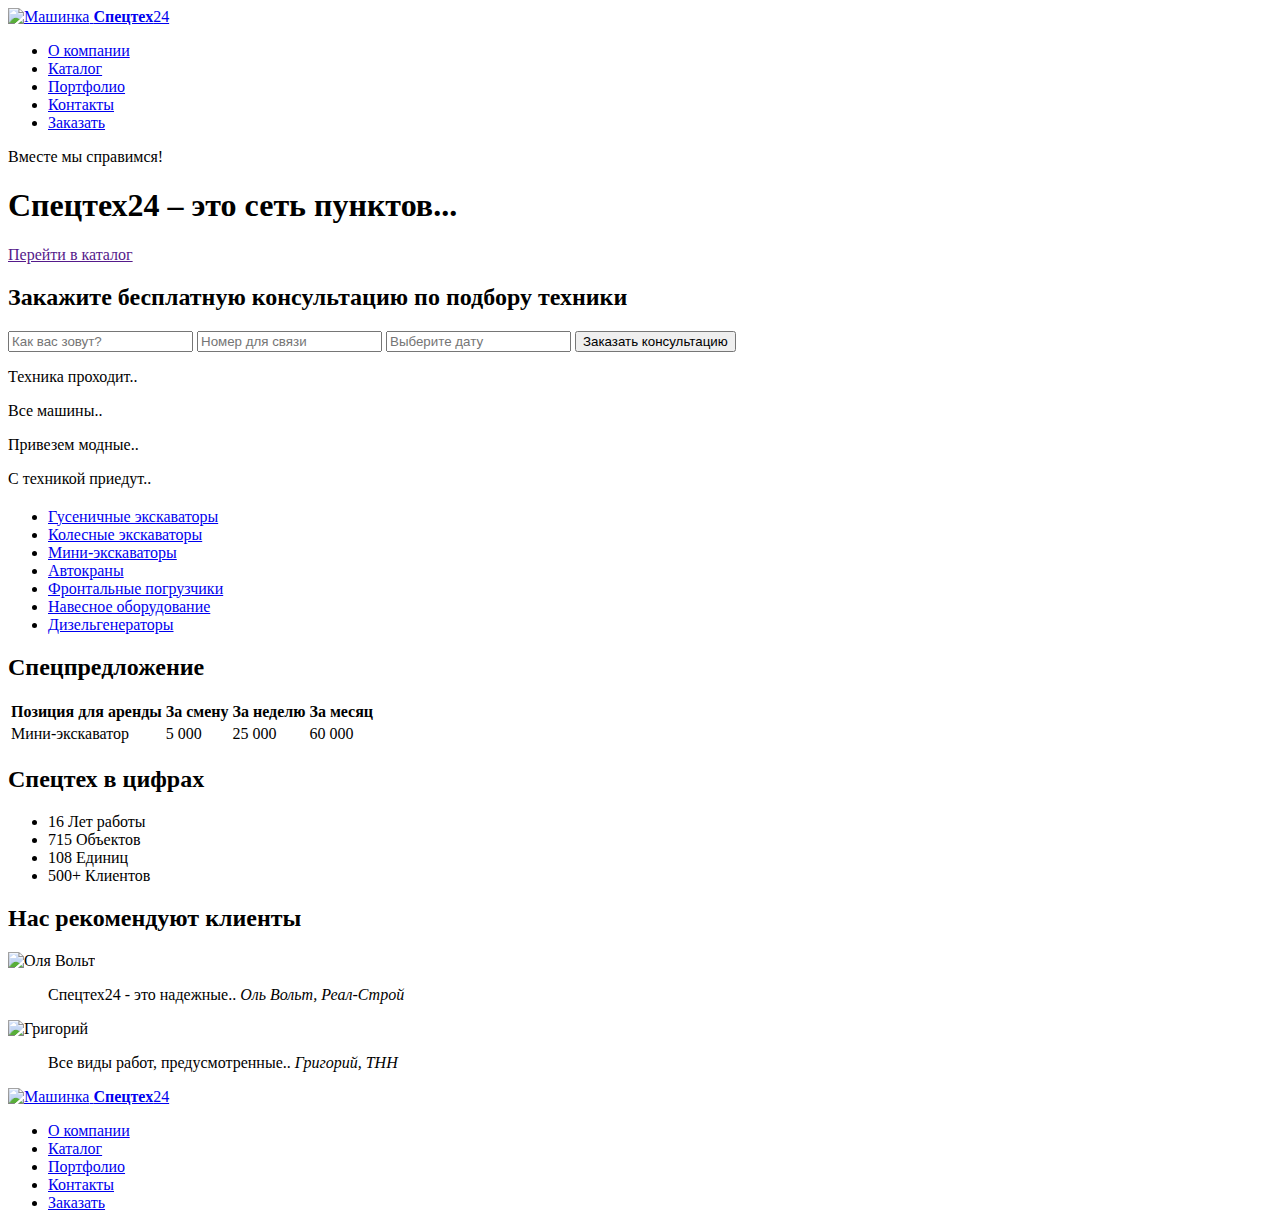
==== index.html @ 29672a0b "seven" ====
<!DOCTYPE html>
<html lang="en">
<head>
  <meta charset="UTF-8">
  <title>Document</title>
  <link rel="stylesheet" href="style.css">
</head>
<body>
  <header class="page-header"> 
   <div class="container">
  
    <a href="#" class="logo">
    <img  class="logo-img" src="img/logo.png" alt="Машинка"> 
    <span class="logo-brand">
    <b>Спецтех</b>24
    </span> </a>
  
   <nav class="main-nav">
   <ul>
    <li><a href="#">О компании</a></li>
    <li><a href="#">Каталог</a></li>
    <li><a href="#">Портфолио</a></li>
    <li><a href="#">Контакты</a></li>
    <li><a href="#" class="btn-order">Заказать</a></li>
   </ul>
   </nav>

  </div>
</header>

<main>
 <div class="promo">   
  <div class="container">
    <p class="promo-slogan">Вместе мы справимся!</p> 
    <h1 class="promo-title">Спецтех24 – это сеть пунктов...</h1>
    <a   class="promo-btn" href="">Перейти в каталог</a>
  </div>
  </div>
<section class="consult"> 
  <div class="container">
   <h2 class="consult-title">Закажите бесплатную консультацию по подбору техники</h2>
    <form action="#" class="consult-form">
           <input type="text" placeholder="Как вас зовут?">
           <input type="text" placeholder="Номер для связи">
           <input type="text" placeholder="Выберите дату">
           <button class="btn consult-btn">Заказать консультацию</button>
    </form>
  </div>
</section>

<div class=”features”>
 <div class="container">
  <div class="features-item   features-item-tool"> 
   <p>Техника проходит..</p>
 </div>

  <div class="features-item   features-item-work"> 
   <p>Все машины..</p>
  </div>
  <div class="features-item   features-item-fencing"> 
   <p>Привезем модные..</p>
  </div>
  <div class="features-item   features-item-workman"> 
   <p>С техникой приедут..</p>
  </div>
</div>
                                                  
<div class=”technic”>   
  <div class="container">
     <nav class="technik-menu">
       <h2 class="subtitle"></h2>
         <ul>
           <li><a href="#">Гусеничные экскаваторы</a></li>
           <li><a href="#">Колесные экскаваторы</a></li>  
           <li><a href="#">Мини-экскаваторы</a></li>
           <li><a href="#">Автокраны</a></li>   
           <li><a href="#">Фронтальные погрузчики</a></li>
           <li><a href="#">Навесное оборудование</a></li>
           <li><a href="#">Дизельгенераторы</a></li>               
        </ul>
      </nav>
     <section class="deals">
      <h2 class="subtitle">Спецпредложение</h2>
      <table class="deals-table">
       <tr>
       <th>Позиция для аренды</th>
       <th>За смену</th>
       <th>За неделю</th>
       <th>За месяц</th>
       </tr>
       <tr>
       <td>Мини-экскаватор</td>
       <td>5 000</td>
       <td>25 000</td>
       <td>60 000</td>
       </tr>
                           
      </table>
     </section>
   </div>
  </div>
                                                                       
<div        class="about">  
  <div class="container">
    <section class="about-number">
      <h2 class="subtitle">Спецтех <span>в цифрах</span></h2>
       <ul>
        <li>
         <span class="about-digit">16</span> Лет работы
        </li>
        <li>
         <span class="about-digit">715</span> Объектов
        </li>
        <li>
         <span class="about-digit">108</span> Единиц
        </li>
        <li>
         <span class="about-digit">500+</span> Клиентов
        </li>
      </ul>

    </section>

    <section class="about-rewievs">
     <h2 class="subtitle">Нас рекомендуют клиенты</h2>
      <div class="about-reviews-item">
       <img src="img/client1.jpg" alt="Оля Вольт">
         <blockquote>
         Спецтех24 - это надежные..
         <cite>Оль Вольт, Реал-Строй</cite>
         </blockquote>
      </div>

      <div class="about-reviews-item">
        <img src="img/client2.jpg" alt="Григорий">
         <blockquote>
         Все виды работ, предусмотренные..
         <cite>Григорий, ТНН</cite>
         </blockquote>
      </div>
    </section>                            
  </div>
</div>
                        
<div        class="map">     </div>
</main>

<footer class="page-footer"> 
 <div class="container">
  <a href="#" class="logo"> 
  <img  class="logo-img" src="img/logo.png" alt="Машинка">
  <b>Спецтех</b>24
  </a>
  <nav class="main-nav">
  
   <ul>
                      
    <li><a href="#">О компании</a></li>
    <li><a href="#">Каталог</a></li>
    <li><a href="#">Портфолио</a></li>
    <li><a href="#">Контакты</a></li>
    <li><a href="#" class="btn-order">Заказать</a></li>
   </ul>
  </nav>
 </div>
 
</footer>
</body>
</html>
---- style.css ----
.logo{

}
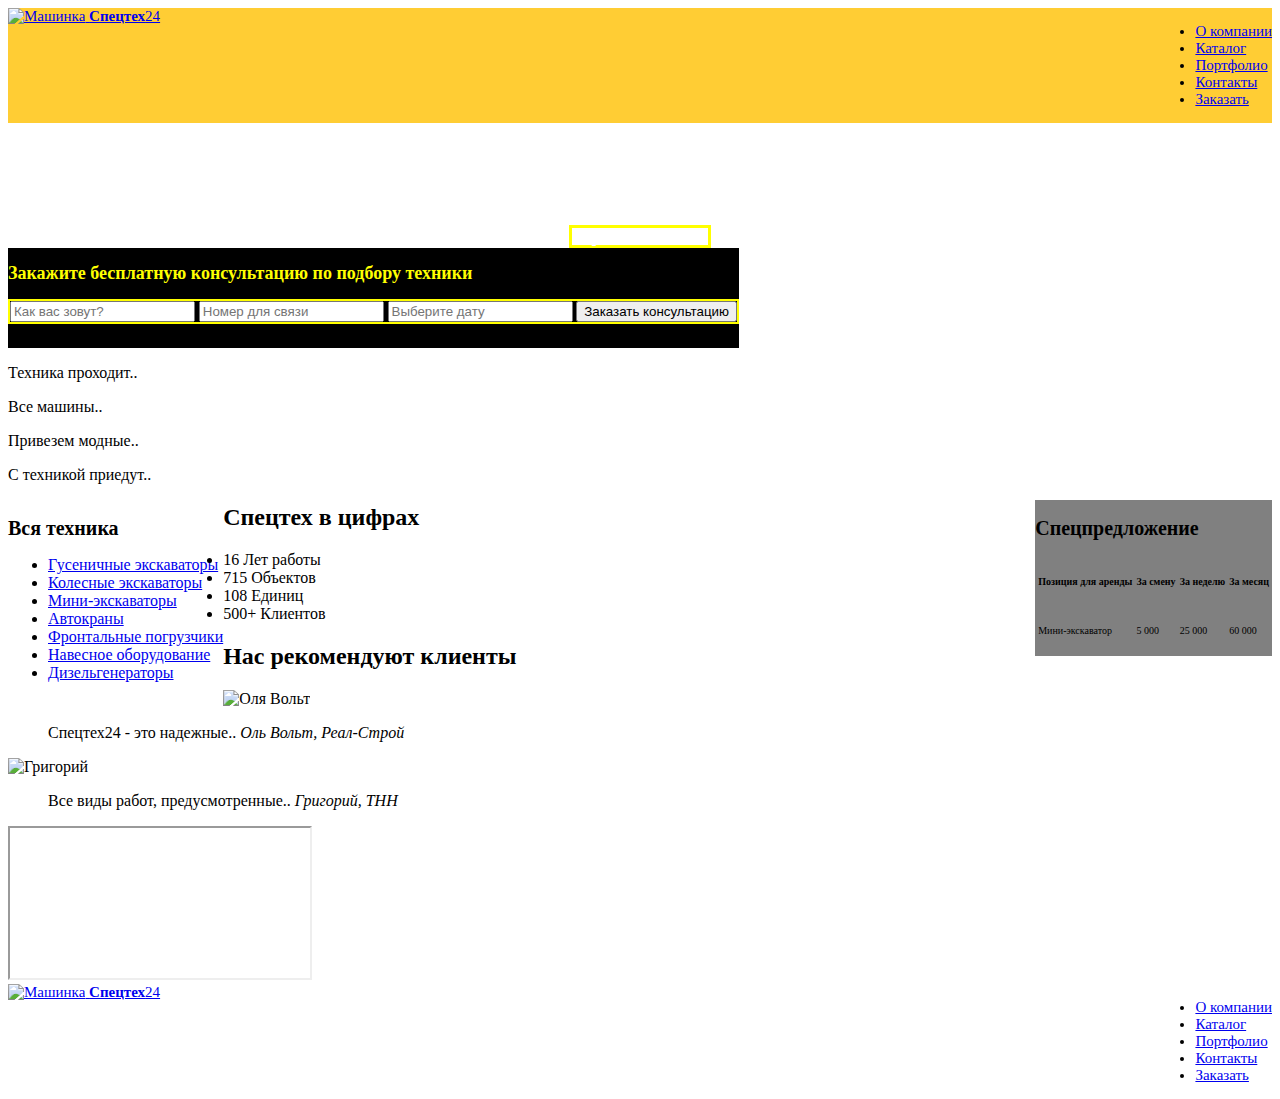
==== commit 8fec1091: "что с ним" ====
--- a/index.html
+++ b/index.html
@@ -3,47 +3,50 @@
 <head>
   <meta charset="UTF-8">
   <title>Document</title>
-  <link rel="stylesheet" href="style.css">
+  <link rel="stylesheet" href="css/style.css">
 </head>
 <body>
   <header class="page-header"> 
    <div class="container">
   
-    <a href="#" class="logo">
+    <a href="#" class="logo left">
     <img  class="logo-img" src="img/logo.png" alt="Машинка"> 
-    <span class="logo-brand">
+    <span class="logo-brand left">
     <b>Спецтех</b>24
     </span> </a>
   
    <nav class="main-nav">
-   <ul>
+    <ul class="menu right inline">
     <li><a href="#">О компании</a></li>
     <li><a href="#">Каталог</a></li>
     <li><a href="#">Портфолио</a></li>
     <li><a href="#">Контакты</a></li>
     <li><a href="#" class="btn-order">Заказать</a></li>
-   </ul>
+    </ul>
    </nav>
 
-  </div>
+   </div>
 </header>
 
 <main>
- <div class="promo">   
+ <section class="promo text-center"> 
   <div class="container">
     <p class="promo-slogan">Вместе мы справимся!</p> 
     <h1 class="promo-title">Спецтех24 – это сеть пунктов...</h1>
     <a   class="promo-btn" href="">Перейти в каталог</a>
   </div>
-  </div>
+</section>
+
 <section class="consult"> 
   <div class="container">
    <h2 class="consult-title">Закажите бесплатную консультацию по подбору техники</h2>
     <form action="#" class="consult-form">
+     <div class="container">
            <input type="text" placeholder="Как вас зовут?">
            <input type="text" placeholder="Номер для связи">
            <input type="text" placeholder="Выберите дату">
            <button class="btn consult-btn">Заказать консультацию</button>
+     </div>     
     </form>
   </div>
 </section>
@@ -52,7 +55,7 @@
  <div class="container">
   <div class="features-item   features-item-tool"> 
    <p>Техника проходит..</p>
- </div>
+  </div>
 
   <div class="features-item   features-item-work"> 
    <p>Все машины..</p>
@@ -63,12 +66,13 @@
   <div class="features-item   features-item-workman"> 
    <p>С техникой приедут..</p>
   </div>
+  </div>
 </div>
                                                   
 <div class=”technic”>   
   <div class="container">
-     <nav class="technik-menu">
-       <h2 class="subtitle"></h2>
+     <nav class="technik-menu left">
+       <h2 class="subtitle">Вся техника</h2>
          <ul>
            <li><a href="#">Гусеничные экскаваторы</a></li>
            <li><a href="#">Колесные экскаваторы</a></li>  
@@ -79,7 +83,7 @@
            <li><a href="#">Дизельгенераторы</a></li>               
         </ul>
       </nav>
-     <section class="deals">
+     <section class="deals right">
       <h2 class="subtitle">Спецпредложение</h2>
       <table class="deals-table">
        <tr>
@@ -102,8 +106,8 @@
                                                                        
 <div        class="about">  
   <div class="container">
-    <section class="about-number">
-      <h2 class="subtitle">Спецтех <span>в цифрах</span></h2>
+    <section class="about-number left">
+      <h2 class="subtitle-about">Спецтех <span>в цифрах</span></h2>
        <ul>
         <li>
          <span class="about-digit">16</span> Лет работы
@@ -121,8 +125,8 @@
 
     </section>
 
-    <section class="about-rewievs">
-     <h2 class="subtitle">Нас рекомендуют клиенты</h2>
+    <section class="about-rewievs right">
+     <h2 class="subtitle-about">Нас рекомендуют клиенты</h2>
       <div class="about-reviews-item">
        <img src="img/client1.jpg" alt="Оля Вольт">
          <blockquote>
@@ -140,18 +144,22 @@
       </div>
     </section>                            
   </div>
+</div>                      
+<div        class="map">    
+
+<iframe src="https://www.google.com/maps/embed?pb=!1m14!1m..">
+  
+</iframe>
 </div>
-                        
-<div        class="map">     </div>
 </main>
 
 <footer class="page-footer"> 
  <div class="container">
-  <a href="#" class="logo"> 
+  <a href="#" class="logo left"> 
   <img  class="logo-img" src="img/logo.png" alt="Машинка">
   <b>Спецтех</b>24
   </a>
-  <nav class="main-nav">
+  <nav class="main-nav right inline">
   
    <ul>
                       
@@ -159,7 +167,7 @@
     <li><a href="#">Каталог</a></li>
     <li><a href="#">Портфолио</a></li>
     <li><a href="#">Контакты</a></li>
-    <li><a href="#" class="btn-order">Заказать</a></li>
+    <li><a href="#">Заказать</a></li>
    </ul>
   </nav>
  </div>
--- a/css/style.css
+++ b/css/style.css
@@ -0,0 +1,138 @@
+.page-header{
+	width: 100%;
+	min-height: 100px;
+	background-color: #FFCD34;
+    overflow: hidden;
+}
+.logo{
+    float: left;
+    font-size: 15px;
+}
+.main-nav{
+    float: right;
+    display: inline-block;
+	text-decoration: none;
+	font-size: 15px;
+}
+.btn-order{
+	display: inline-block;
+	font-size: 15px;
+}
+main{
+	width: 100%;
+}
+.promo{
+	text-align: center;
+	background-image: url(https://placehold.it/350x150);
+	min-height: 100px;
+	vertical-align: middle;
+	color: white;
+}
+.promo-slogan{
+	font-size: 25px;
+	font-weight: bold;
+}
+.promo-title{
+	font-size: 15px;
+
+}
+.promo-btn{
+    border: 3px solid yellow;
+    color: white;
+    font-weight: bold;
+    
+}
+.consult{
+    display: inline-block;
+    background-color: black;
+    min-height: 100px;
+}
+.consult-title{
+	color: yellow;
+	font-size: 18px;
+}
+.consult-form{
+	border: 2px solid yellow;
+	font-size: 15px;
+	color: white;
+}
+.btn consult-btn{
+	background-color: yellow;
+	color: black;
+}
+.features{
+	display: inline-block;
+	background-color: white;
+    min-height: 100px;
+    color: black;
+    font-size: 10px;
+}
+.technic{
+	background-color: grey;
+	min-height: 100px;
+}
+.technik-menu{
+	float: left;
+    
+}
+.subtitle{
+	font-size: 20px;
+	color: black;
+}
+.deals{
+	float: right;
+	background-color: grey;
+.deals-table{
+	min-height: 100px;
+    color: black;
+    font-size: 10px;
+}
+
+.about{
+	overflow: hidden;
+	background-color: black;
+	min-height: 100px;
+}
+.subtitle-about{
+	font-size: 20px;
+	font-weight: bold;
+    text-align: center;
+    
+}
+.about-number{
+	float: left;
+	display: block;
+	
+}
+.about-digit{
+
+}
+.about-rewievs{
+	float: right;
+	text-align: center;
+	color: white;
+	font-size: 10px;
+	font-style: italic;
+}
+.page-footer{
+	overflow: hidden;
+	background-color: black;
+	min-height: 100px;
+}
+.logo{
+	float: left;
+	font-size: 18px;
+	color: yellow;
+	font-weight: bold;
+	
+}
+.logo-img{
+color: white;
+
+}
+.main-nav{
+	float: right;
+	display: inline-block;
+	vertical-align: middle;
+	
+}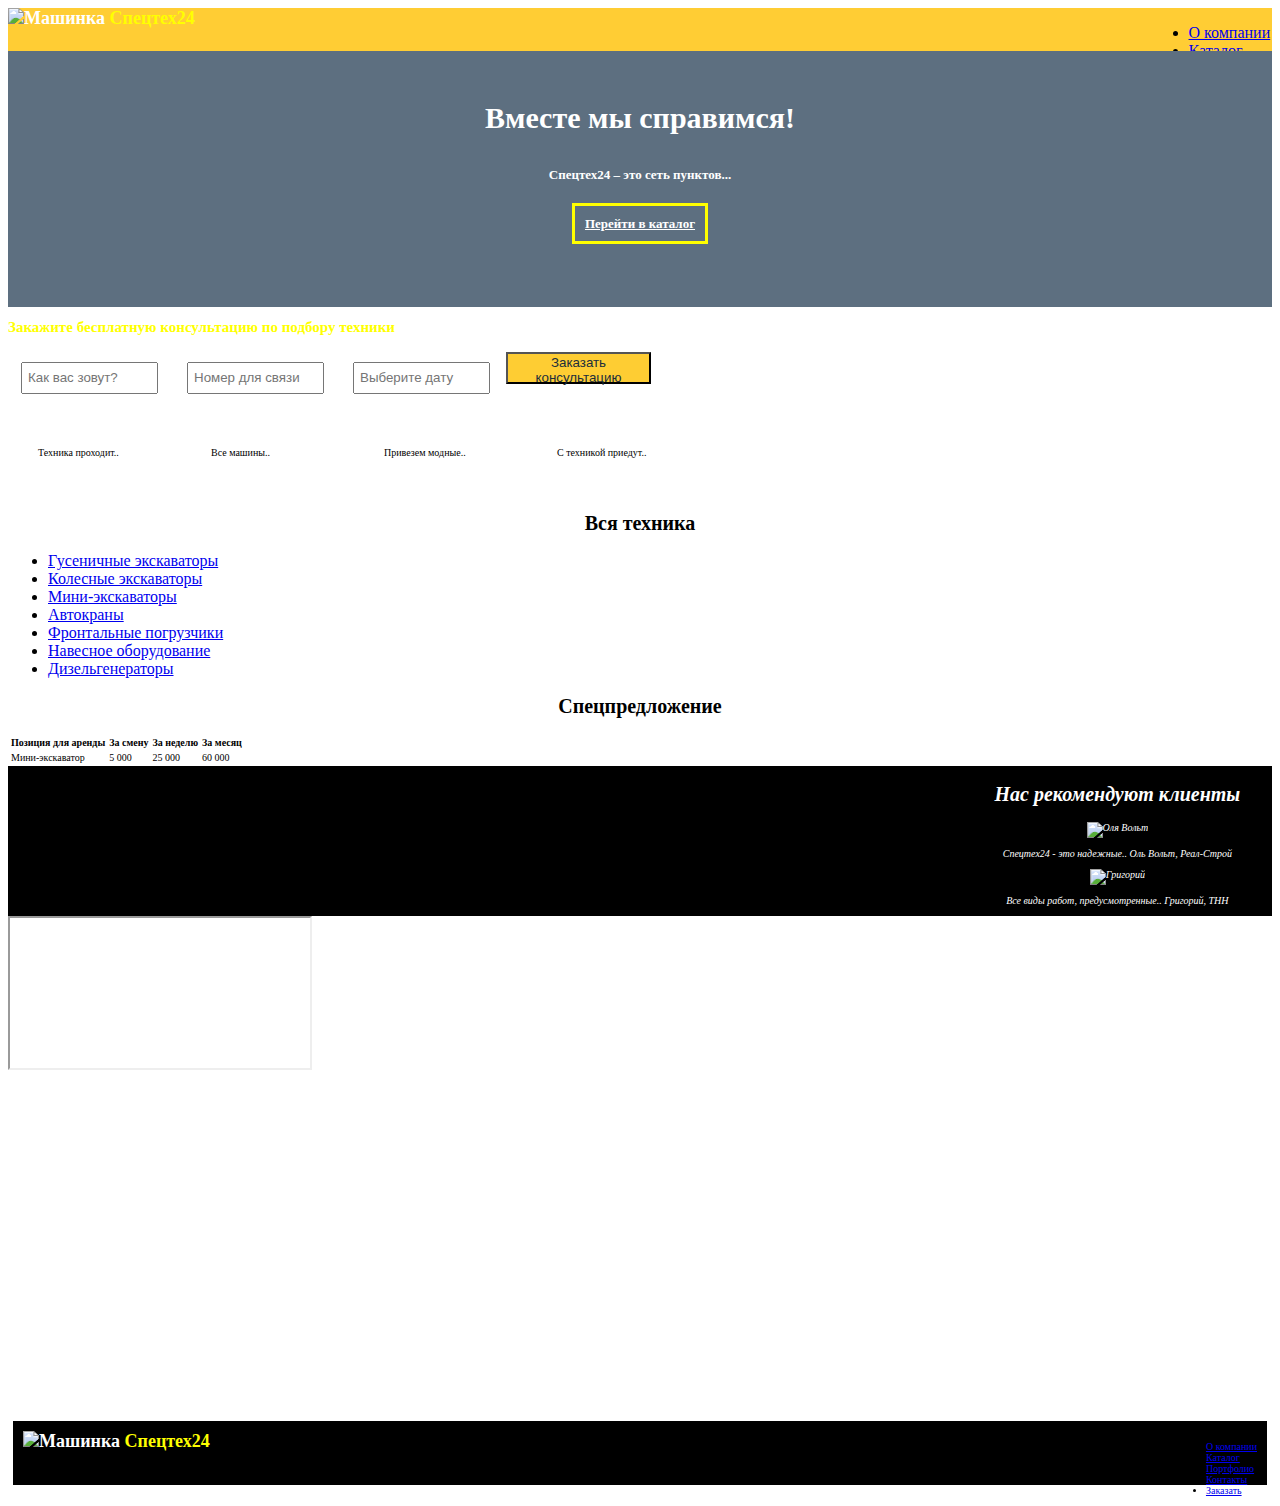
==== commit 37c5df79: "mistakes" ====
--- a/index.html
+++ b/index.html
@@ -3,20 +3,21 @@
 <head>
   <meta charset="UTF-8">
   <title>Document</title>
+  <link rel="stylesheet" href="https://cdnjs.cloudflare.com/ajax/libs/normalize/3.0.3/normalize.css">
   <link rel="stylesheet" href="css/style.css">
 </head>
 <body>
   <header class="page-header"> 
    <div class="container">
   
-    <a href="#" class="logo left">
+    <a href="#" class="logo">
     <img  class="logo-img" src="img/logo.png" alt="Машинка"> 
-    <span class="logo-brand left">
+    <span class="logo-brand">
     <b>Спецтех</b>24
     </span> </a>
   
    <nav class="main-nav">
-    <ul class="menu right inline">
+    <ul>
     <li><a href="#">О компании</a></li>
     <li><a href="#">Каталог</a></li>
     <li><a href="#">Портфолио</a></li>
@@ -29,7 +30,7 @@
 </header>
 
 <main>
- <section class="promo text-center"> 
+ <section class="promo"> 
   <div class="container">
     <p class="promo-slogan">Вместе мы справимся!</p> 
     <h1 class="promo-title">Спецтех24 – это сеть пунктов...</h1>
@@ -71,7 +72,7 @@
                                                   
 <div class=”technic”>   
   <div class="container">
-     <nav class="technik-menu left">
+     <nav class="technik-menu">
        <h2 class="subtitle">Вся техника</h2>
          <ul>
            <li><a href="#">Гусеничные экскаваторы</a></li>
@@ -83,7 +84,7 @@
            <li><a href="#">Дизельгенераторы</a></li>               
         </ul>
       </nav>
-     <section class="deals right">
+     <section class="deals">
       <h2 class="subtitle">Спецпредложение</h2>
       <table class="deals-table">
        <tr>
@@ -106,7 +107,7 @@
                                                                        
 <div        class="about">  
   <div class="container">
-    <section class="about-number left">
+    <section class="about-number">
       <h2 class="subtitle-about">Спецтех <span>в цифрах</span></h2>
        <ul>
         <li>
@@ -125,7 +126,7 @@
 
     </section>
 
-    <section class="about-rewievs right">
+    <section class="about-rewievs">
      <h2 class="subtitle-about">Нас рекомендуют клиенты</h2>
       <div class="about-reviews-item">
        <img src="img/client1.jpg" alt="Оля Вольт">
@@ -155,11 +156,11 @@
 
 <footer class="page-footer"> 
  <div class="container">
-  <a href="#" class="logo left"> 
+  <a href="#" class="logo"> 
   <img  class="logo-img" src="img/logo.png" alt="Машинка">
   <b>Спецтех</b>24
   </a>
-  <nav class="main-nav right inline">
+  <nav class="main-nav">
   
    <ul>
                       
--- a/css/style.css
+++ b/css/style.css
@@ -1,97 +1,150 @@
+<link rel="stylesheet" href="https://cdnjs.cloudflare.com/ajax/libs/normalize/3.0.3/normalize.css">
+
+.body{
+	color: #f44 !important;
+
+}
+
 .page-header{
-	width: 100%;
-	min-height: 100px;
+	overflow: hidden;
 	background-color: #FFCD34;
-    overflow: hidden;
+    height: 43px;
+    
 }
 .logo{
+    font-size: 15px;
+    text-decoration: none;
     float: left;
-    font-size: 15px;
-}
+}
+
 .main-nav{
-    float: right;
-    display: inline-block;
-	text-decoration: none;
-	font-size: 15px;
+	float: left;
+	
+}
+a{
+	
 }
 .btn-order{
-	display: inline-block;
+	width: 101px;
+    height: 28px;
+    background-color: #fee083;
+    padding: 15px;
 	font-size: 15px;
 }
 main{
 	width: 100%;
 }
 .promo{
-	text-align: center;
-	background-image: url(https://placehold.it/350x150);
-	min-height: 100px;
+	height: 256px;
+	background-image: url();
 	vertical-align: middle;
 	color: white;
+	text-align: center;
+	background-color: rgba(53, 75, 96, 0.8);
 }
 .promo-slogan{
-	font-size: 25px;
+	margin: 0 auto;
+	font-size: 30px;
 	font-weight: bold;
+	padding-top: 50px;
+	font-style: normal;
 }
 .promo-title{
-	font-size: 15px;
+
+     padding: 23px 10px;
+	font-size: 13px;
 
 }
 .promo-btn{
     border: 3px solid yellow;
     color: white;
     font-weight: bold;
-    
+    font-size: 13px;
+    padding: 10px;
+}
+
+	
 }
 .consult{
+	
     display: inline-block;
-    background-color: black;
-    min-height: 100px;
+    background-color: #202e3b;
+    height: 200px;
+
 }
 .consult-title{
 	color: yellow;
-	font-size: 18px;
+	font-size: 15px;
 }
 .consult-form{
-	border: 2px solid yellow;
-	font-size: 15px;
-	color: white;
-}
-.btn consult-btn{
-	background-color: yellow;
-	color: black;
-}
+	
+	font-size: 12px;
+	
+
+}
+input{
+	height: 18px;
+	width: 123px;
+	margin: 13px;
+	padding: 5px;
+}
+.consult-btn{
+	
+	
+	color: #202e3b;
+	background-color: #fecd33;
+	height: 32px;
+	width: 145px;
+	
+}
+	
 .features{
+	
+	background-color: white;
+    height: 77px;
+    color: black;
+    
+}
+.features-item{
 	display: inline-block;
-	background-color: white;
-    min-height: 100px;
-    color: black;
-    font-size: 10px;
+	height: 29px;
+	width: 109px;
+	font-size: 10px;
+	padding: 30px;
 }
 .technic{
-	background-color: grey;
-	min-height: 100px;
+	
+	margin: 23px;
+	height: 225px;
+	background-color: #f3f3f3;
 }
 .technik-menu{
-	float: left;
+	display: block;
+	
     
 }
 .subtitle{
 	font-size: 20px;
 	color: black;
+	text-align: center;
+
 }
 .deals{
-	float: right;
-	background-color: grey;
+	
+	
+	background-color: ;
+}
 .deals-table{
-	min-height: 100px;
     color: black;
     font-size: 10px;
+
 }
 
 .about{
 	overflow: hidden;
+	
 	background-color: black;
-	min-height: 100px;
+
 }
 .subtitle-about{
 	font-size: 20px;
@@ -101,6 +154,7 @@
 }
 .about-number{
 	float: left;
+	
 	display: block;
 	
 }
@@ -109,18 +163,29 @@
 }
 .about-rewievs{
 	float: right;
+	
 	text-align: center;
 	color: white;
 	font-size: 10px;
 	font-style: italic;
 }
+.map{
+	height: 500px;
+	width: 100%;
+	frameborder: 0px;
+	border: 0px;
+}
 .page-footer{
-	overflow: hidden;
+	height: 44px;
 	background-color: black;
-	min-height: 100px;
+    font-size: 10px;
+    padding: 10px;
+    margin: 5px;
+    
 }
 .logo{
-	float: left;
+    float: left;
+
 	font-size: 18px;
 	color: yellow;
 	font-weight: bold;
@@ -132,7 +197,5 @@
 }
 .main-nav{
 	float: right;
-	display: inline-block;
-	vertical-align: middle;
 	
 }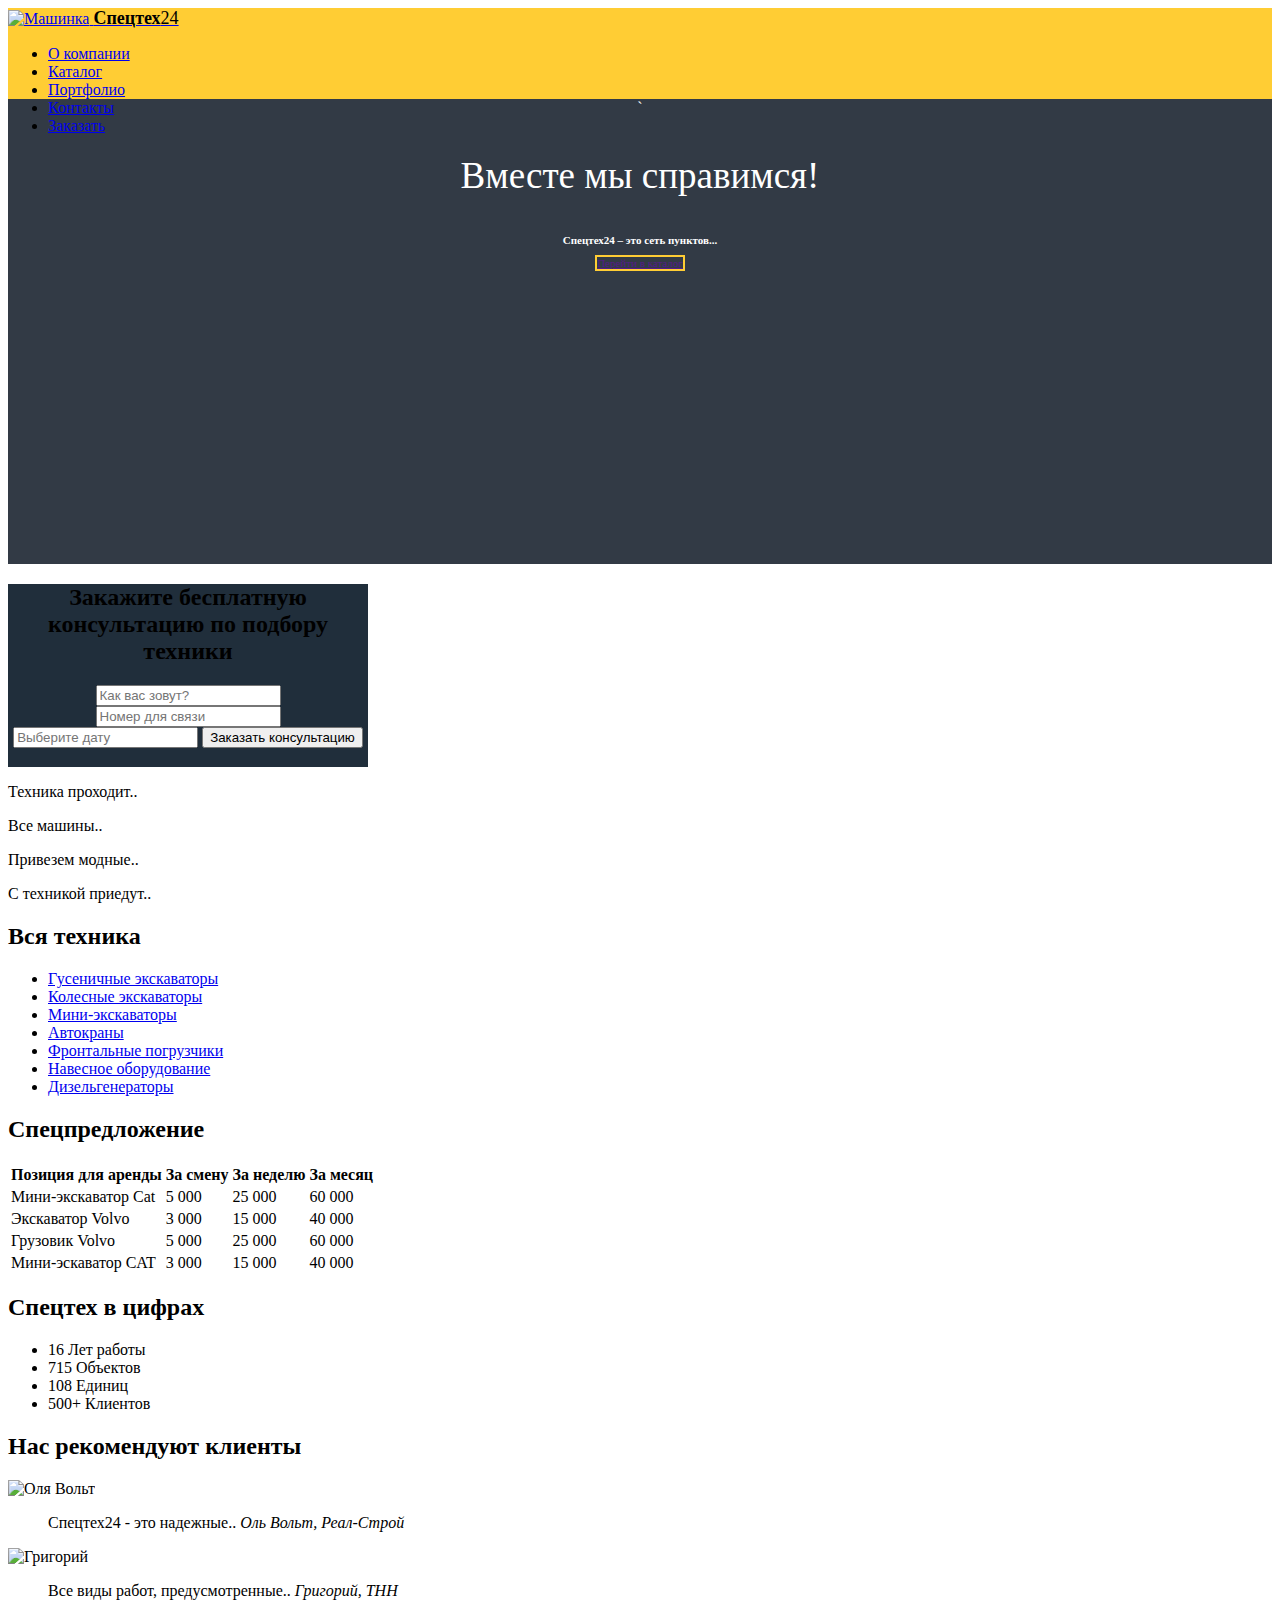
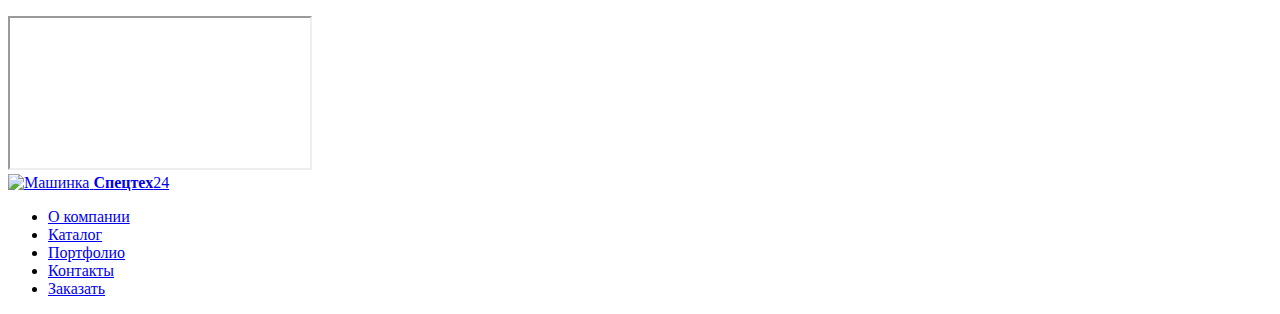
==== commit ff95af55: "вот" ====
--- a/index.html
+++ b/index.html
@@ -7,8 +7,8 @@
   <link rel="stylesheet" href="css/style.css">
 </head>
 <body>
-  <header class="page-header"> 
-   <div class="container">
+<header class="page-header"> 
+  <div class="container">
   
     <a href="#" class="logo">
     <img  class="logo-img" src="img/logo.png" alt="Машинка"> 
@@ -18,27 +18,27 @@
   
    <nav class="main-nav">
     <ul>
-    <li><a href="#">О компании</a></li>
-    <li><a href="#">Каталог</a></li>
-    <li><a href="#">Портфолио</a></li>
-    <li><a href="#">Контакты</a></li>
-    <li><a href="#" class="btn-order">Заказать</a></li>
+     <li><a href="#">О компании</a></li>
+     <li><a href="#">Каталог</a></li>
+     <li><a href="#">Портфолио</a></li>
+     <li><a href="#">Контакты</a></li>
+     <li><a href="#" class="btn-order">Заказать</a></li>
     </ul>
    </nav>
 
-   </div>
+  </div>
 </header>
 
 <main>
- <section class="promo"> 
+ <section class="promo"> `
   <div class="container">
     <p class="promo-slogan">Вместе мы справимся!</p> 
     <h1 class="promo-title">Спецтех24 – это сеть пунктов...</h1>
     <a   class="promo-btn" href="">Перейти в каталог</a>
   </div>
-</section>
+ </section>
 
-<section class="consult"> 
+ <section class="consult"> 
   <div class="container">
    <h2 class="consult-title">Закажите бесплатную консультацию по подбору техники</h2>
     <form action="#" class="consult-form">
@@ -50,7 +50,7 @@
      </div>     
     </form>
   </div>
-</section>
+ </section>
 
 <div class=”features”>
  <div class="container">
@@ -67,7 +67,7 @@
   <div class="features-item   features-item-workman"> 
    <p>С техникой приедут..</p>
   </div>
-  </div>
+ </div>
 </div>
                                                   
 <div class=”technic”>   
@@ -86,26 +86,44 @@
       </nav>
      <section class="deals">
       <h2 class="subtitle">Спецпредложение</h2>
-      <table class="deals-table">
-       <tr>
+    <table class="deals-table">
+      <tr>
        <th>Позиция для аренды</th>
        <th>За смену</th>
        <th>За неделю</th>
        <th>За месяц</th>
        </tr>
        <tr>
-       <td>Мини-экскаватор</td>
+       <td>Мини-экскаватор Cat</td>
        <td>5 000</td>
        <td>25 000</td>
        <td>60 000</td>
        </tr>
-                           
+       <tr>
+       <td>Экскаватор Volvo</td>
+       <td>3 000</td>
+       <td>15 000</td>
+       <td>40 000</td>
+       </tr>
+       <tr>
+       <td>Грузовик Volvo</td>
+       <td>5 000</td>
+       <td>25 000</td>
+       <td>60 000</td>
+       </tr>
+       <tr>
+       <td>Мини-эскаватор CAT</td>
+       <td>3 000</td>
+       <td>15 000</td>
+       <td>40 000</td>
+       </tr> 
+                              
       </table>
      </section>
    </div>
   </div>
                                                                        
-<div        class="about">  
+<div     class="about">  
   <div class="container">
     <section class="about-number">
       <h2 class="subtitle-about">Спецтех <span>в цифрах</span></h2>
--- a/css/style.css
+++ b/css/style.css
@@ -1,201 +1,193 @@
-<link rel="stylesheet" href="https://cdnjs.cloudflare.com/ajax/libs/normalize/3.0.3/normalize.css">
 
-.body{
-	color: #f44 !important;
+.page-header{ 
+height: 91px;
+background-color: #ffcd34;
+color: #000;
+text-decoration: none;
+} 
+
+.logo-img { 
+height: 39px;
+width: 50px;
+
+} 
+
+.logo-brand{
+font-size: 18px;
+color: #000;
+text-decoration: none;
+}
+
+li.main-nav{
+display: inline-block;
+text-decoration: none;
+font-size: 13px;
 
 }
 
-.page-header{
-	overflow: hidden;
-	background-color: #FFCD34;
-    height: 43px;
-    
-}
-.logo{
-    font-size: 15px;
-    text-decoration: none;
-    float: left;
-}
+.promo { 
+height: 465px;
+color: #fff;
+background-color: #323a45;
+text-align: center;
+} 
 
-.main-nav{
-	float: left;
-	
-}
-a{
-	
-}
-.btn-order{
-	width: 101px;
-    height: 28px;
-    background-color: #fee083;
-    padding: 15px;
-	font-size: 15px;
-}
-main{
-	width: 100%;
-}
-.promo{
-	height: 256px;
-	background-image: url();
-	vertical-align: middle;
-	color: white;
-	text-align: center;
-	background-color: rgba(53, 75, 96, 0.8);
-}
+
 .promo-slogan{
-	margin: 0 auto;
-	font-size: 30px;
-	font-weight: bold;
-	padding-top: 50px;
-	font-style: normal;
-}
-.promo-title{
+font-size: 37px;
 
-     padding: 23px 10px;
-	font-size: 13px;
-
-}
-.promo-btn{
-    border: 3px solid yellow;
-    color: white;
-    font-weight: bold;
-    font-size: 13px;
-    padding: 10px;
-}
-
-	
-}
-.consult{
-	
-    display: inline-block;
-    background-color: #202e3b;
-    height: 200px;
-
-}
-.consult-title{
-	color: yellow;
-	font-size: 15px;
-}
-.consult-form{
-	
-	font-size: 12px;
-	
-
-}
-input{
-	height: 18px;
-	width: 123px;
-	margin: 13px;
-	padding: 5px;
-}
-.consult-btn{
-	
-	
-	color: #202e3b;
-	background-color: #fecd33;
-	height: 32px;
-	width: 145px;
-	
-}
-	
-.features{
-	
-	background-color: white;
-    height: 77px;
-    color: black;
-    
-}
-.features-item{
-	display: inline-block;
-	height: 29px;
-	width: 109px;
-	font-size: 10px;
-	padding: 30px;
-}
-.technic{
-	
-	margin: 23px;
-	height: 225px;
-	background-color: #f3f3f3;
-}
-.technik-menu{
-	display: block;
-	
-    
-}
-.subtitle{
-	font-size: 20px;
-	color: black;
-	text-align: center;
-
-}
-.deals{
-	
-	
-	background-color: ;
-}
-.deals-table{
-    color: black;
-    font-size: 10px;
 
 }
 
-.about{
-	overflow: hidden;
-	
-	background-color: black;
+.promo-title{
+font-size: 11px;
 
 }
-.subtitle-about{
-	font-size: 20px;
-	font-weight: bold;
-    text-align: center;
-    
+
+.promo-btn{
+height: 40px;
+width: 219px;
+font-size: 11px;
+border: 2px solid #ffcd34;
 }
-.about-number{
-	float: left;
-	
-	display: block;
-	
-}
-.about-digit{
+
+.consult { 
+background-color: #202e3b;
+height: 183px;
+width: 360px;
+text-align: center;
+
+} 
+
+
 
 }
-.about-rewievs{
-	float: right;
-	
-	text-align: center;
-	color: white;
-	font-size: 10px;
-	font-style: italic;
+
+input{
+color: #fff;
 }
-.map{
-	height: 500px;
-	width: 100%;
-	frameborder: 0px;
-	border: 0px;
-}
-.page-footer{
-	height: 44px;
-	background-color: black;
-    font-size: 10px;
-    padding: 10px;
-    margin: 5px;
-    
-}
-.logo{
-    float: left;
 
-	font-size: 18px;
-	color: yellow;
-	font-weight: bold;
-	
-}
-.logo-img{
-color: white;
+.features { 
 
-}
-.main-nav{
-	float: right;
-	
-}+
+} 
+
+.features-item { 
+
+
+} 
+
+. { 
+
+
+} 
+
+. { 
+
+
+} 
+
+.features-item-tool { 
+
+
+} 
+
+.features-item { 
+
+
+} 
+
+. { 
+
+
+} 
+
+. { 
+
+
+} 
+
+.features-item-work { 
+
+
+} 
+
+.features-item { 
+
+
+} 
+
+. { 
+
+
+} 
+
+. { 
+
+
+} 
+
+.features-item-fencing { 
+
+
+} 
+
+.features-item { 
+
+
+} 
+
+. { 
+
+
+} 
+
+. { 
+
+
+} 
+
+.features-item-workman { 
+
+
+} 
+
+.deals { 
+
+
+} 
+
+.deals-menu { 
+
+
+} 
+
+.deals-table { 
+
+
+} 
+
+.about { 
+
+
+} 
+
+.about-facts { 
+
+
+} 
+
+.about-reviews { 
+
+
+} 
+
+.about-reviews-item { 
+
+
+} 
+
+.map { 
+
+
+} 
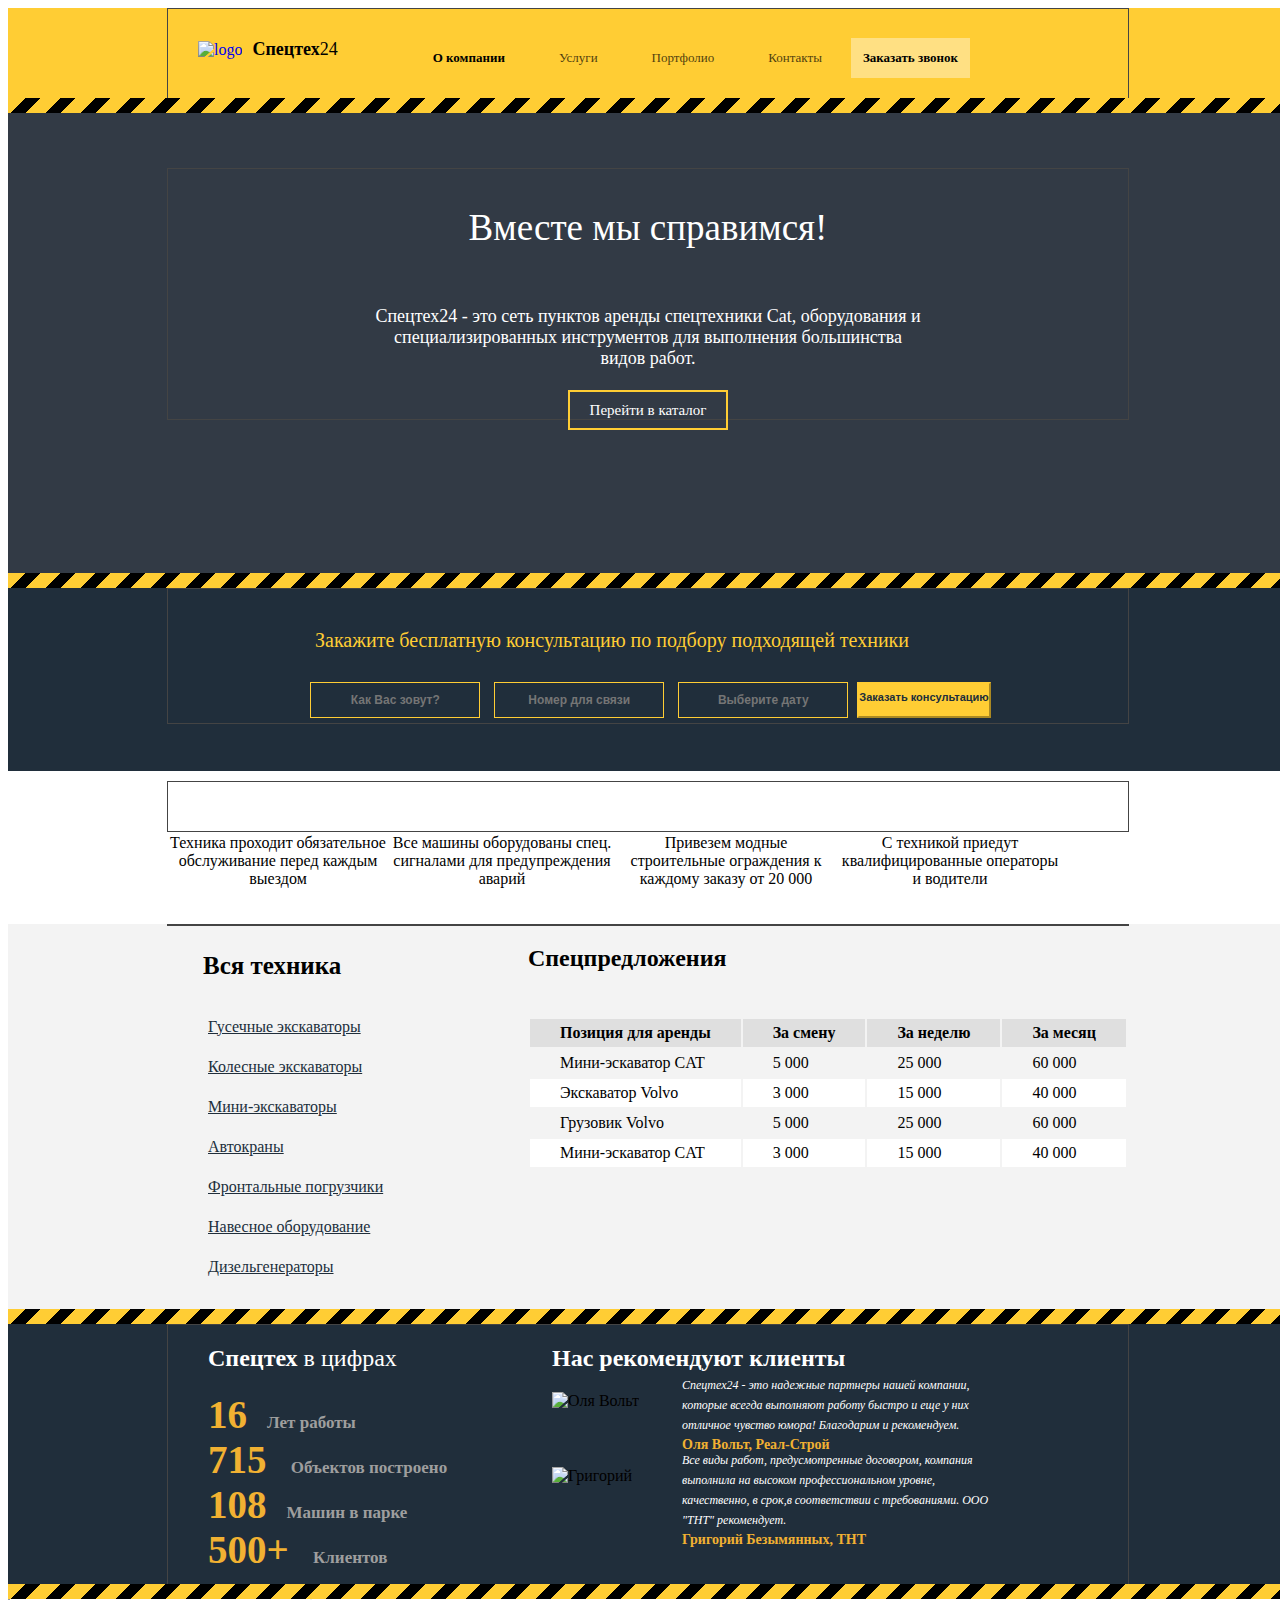
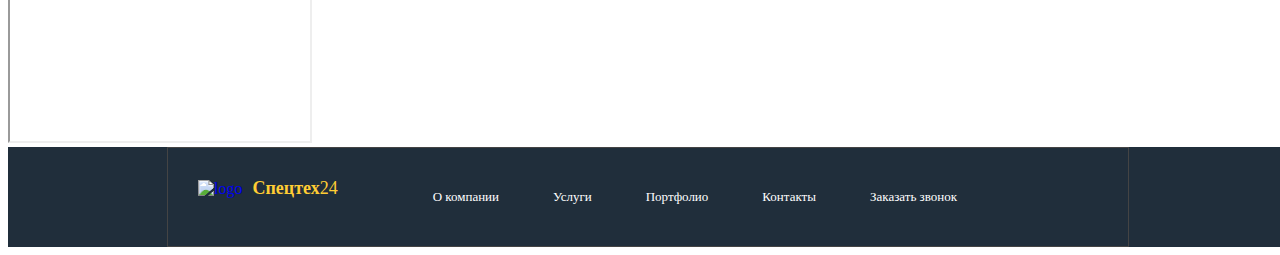
==== commit c35e213c: "правки" ====
--- a/index.html
+++ b/index.html
@@ -1,196 +1,223 @@
 <!DOCTYPE html>
 <html lang="en">
 <head>
-  <meta charset="UTF-8">
-  <title>Document</title>
-  <link rel="stylesheet" href="https://cdnjs.cloudflare.com/ajax/libs/normalize/3.0.3/normalize.css">
+	<meta charset="UTF-8">
+	<title>Document</title>
+	<link rel="stylesheet" href="https://cdnjs.cloudflare.com/ajax/libs/normalize/3.0.3/normalize.css">
   <link rel="stylesheet" href="css/style.css">
 </head>
+
 <body>
-<header class="page-header"> 
-  <div class="container">
-  
-    <a href="#" class="logo">
-    <img  class="logo-img" src="img/logo.png" alt="Машинка"> 
-    <span class="logo-brand">
-    <b>Спецтех</b>24
-    </span> </a>
-  
-   <nav class="main-nav">
-    <ul>
-     <li><a href="#">О компании</a></li>
-     <li><a href="#">Каталог</a></li>
-     <li><a href="#">Портфолио</a></li>
-     <li><a href="#">Контакты</a></li>
-     <li><a href="#" class="btn-order">Заказать</a></li>
-    </ul>
-   </nav>
-
-  </div>
-</header>
-
-<main>
- <section class="promo"> `
-  <div class="container">
-    <p class="promo-slogan">Вместе мы справимся!</p> 
-    <h1 class="promo-title">Спецтех24 – это сеть пунктов...</h1>
-    <a   class="promo-btn" href="">Перейти в каталог</a>
-  </div>
- </section>
-
- <section class="consult"> 
-  <div class="container">
-   <h2 class="consult-title">Закажите бесплатную консультацию по подбору техники</h2>
-    <form action="#" class="consult-form">
-     <div class="container">
-           <input type="text" placeholder="Как вас зовут?">
-           <input type="text" placeholder="Номер для связи">
-           <input type="text" placeholder="Выберите дату">
-           <button class="btn consult-btn">Заказать консультацию</button>
-     </div>     
-    </form>
-  </div>
- </section>
-
-<div class=”features”>
- <div class="container">
-  <div class="features-item   features-item-tool"> 
-   <p>Техника проходит..</p>
-  </div>
-
-  <div class="features-item   features-item-work"> 
-   <p>Все машины..</p>
-  </div>
-  <div class="features-item   features-item-fencing"> 
-   <p>Привезем модные..</p>
-  </div>
-  <div class="features-item   features-item-workman"> 
-   <p>С техникой приедут..</p>
-  </div>
- </div>
-</div>
-                                                  
-<div class=”technic”>   
-  <div class="container">
-     <nav class="technik-menu">
-       <h2 class="subtitle">Вся техника</h2>
-         <ul>
-           <li><a href="#">Гусеничные экскаваторы</a></li>
-           <li><a href="#">Колесные экскаваторы</a></li>  
-           <li><a href="#">Мини-экскаваторы</a></li>
-           <li><a href="#">Автокраны</a></li>   
-           <li><a href="#">Фронтальные погрузчики</a></li>
-           <li><a href="#">Навесное оборудование</a></li>
-           <li><a href="#">Дизельгенераторы</a></li>               
-        </ul>
-      </nav>
-     <section class="deals">
-      <h2 class="subtitle">Спецпредложение</h2>
-    <table class="deals-table">
-      <tr>
-       <th>Позиция для аренды</th>
-       <th>За смену</th>
-       <th>За неделю</th>
-       <th>За месяц</th>
-       </tr>
-       <tr>
-       <td>Мини-экскаватор Cat</td>
-       <td>5 000</td>
-       <td>25 000</td>
-       <td>60 000</td>
-       </tr>
-       <tr>
-       <td>Экскаватор Volvo</td>
-       <td>3 000</td>
-       <td>15 000</td>
-       <td>40 000</td>
-       </tr>
-       <tr>
-       <td>Грузовик Volvo</td>
-       <td>5 000</td>
-       <td>25 000</td>
-       <td>60 000</td>
-       </tr>
-       <tr>
-       <td>Мини-эскаватор CAT</td>
-       <td>3 000</td>
-       <td>15 000</td>
-       <td>40 000</td>
-       </tr> 
-                              
-      </table>
-     </section>
-   </div>
-  </div>
-                                                                       
-<div     class="about">  
-  <div class="container">
-    <section class="about-number">
-      <h2 class="subtitle-about">Спецтех <span>в цифрах</span></h2>
-       <ul>
-        <li>
-         <span class="about-digit">16</span> Лет работы
-        </li>
-        <li>
-         <span class="about-digit">715</span> Объектов
-        </li>
-        <li>
-         <span class="about-digit">108</span> Единиц
-        </li>
-        <li>
-         <span class="about-digit">500+</span> Клиентов
-        </li>
-      </ul>
-
-    </section>
-
-    <section class="about-rewievs">
-     <h2 class="subtitle-about">Нас рекомендуют клиенты</h2>
-      <div class="about-reviews-item">
-       <img src="img/client1.jpg" alt="Оля Вольт">
-         <blockquote>
-         Спецтех24 - это надежные..
-         <cite>Оль Вольт, Реал-Строй</cite>
-         </blockquote>
-      </div>
-
-      <div class="about-reviews-item">
-        <img src="img/client2.jpg" alt="Григорий">
-         <blockquote>
-         Все виды работ, предусмотренные..
-         <cite>Григорий, ТНН</cite>
-         </blockquote>
-      </div>
-    </section>                            
-  </div>
-</div>                      
-<div        class="map">    
-
-<iframe src="https://www.google.com/maps/embed?pb=!1m14!1m..">
-  
+	
+<!--Header-->
+    <header class="page-header">
+        <div class="container">
+            <a href="#" class="logo">
+                <img class="logo-img" src="http://s13.postimg.org/x2dfbz377/logo_1.png" width="50" alt="logo"/><span class="logo-brand"><strong>Спецтех</strong>24</span>
+            </a>
+
+            <nav class="main-nav">
+                <ul>
+                    <li><a href="#">О компании</a></li>
+                    <li><a href="#">Услуги</a></li>
+                    <li><a href="#">Портфолио</a></li>
+                    <li><a href="#">Контакты</a></li>
+                    <li><a href="#">Заказать звонок</a></li>
+                </ul>
+            </nav>
+        </div>
+    </header>
+<!--Header-->
+
+<!--Main-->
+    <main>
+<!--Promo-->
+        <div class="promo">
+            <div class="container">
+               <p class="promo-slogan">Вместе мы справимся!</p>
+                <h1 class="promo-title">
+                    Спецтех24 - это сеть пунктов аренды спецтехники Cat, оборудования и <br/>специализированных
+                    инструментов для выполнения большинства <br/>видов работ.
+                </h1>
+                <a href="#" class="promo-btn">Перейти в каталог</a>
+            </div>
+        </div>
+<!--Promo-->
+
+<!--consult-->
+        <div class="consult">
+            <div class="container">
+                <form action="#">
+                    
+                        <legend class="consult-title">
+                            Закажите бесплатную консультацию по подбору подходящей техники
+                        </legend>
+                                <input class="text-consult" type="text" placeholder="Как Вас зовут?"/>
+                                <input class="text-consult" type="text" placeholder="Номер для связи"/>
+                                <input class="text-consult" type="text" placeholder="Выберите дату">
+                                <input class="button-consult" type="submit" value="Заказать консультацию"/>
+                
+                </form>
+            </div>
+        </div>
+
+        <div class="features">
+            <div class="container">
+                
+                    <div class="features-item   features-item-tool"> 
+                        <img class="features-item-img" src="img/content/features_item1.png" alt=""/>
+                        <p class="features-item-paragraph">Техника проходит обязательное обслуживание перед каждым выездом</p>
+                    </div>
+
+                    <div class="features-item   features-item-work"> 
+                        <img class="features-item-img" src="img/content/features_item2.png" alt=""/>
+                        <p class="features-item-paragraph">Все машины оборудованы спец. сигналами для предупреждения аварий</p>
+                    </div>
+
+                    <div class="features-item   features-item-fencing"> 
+                        <img class="features-item-img" src="img/content/features_item4.png" alt=""/>
+                        <p class="features-item-paragraph">Привезем модные строительные ограждения к каждому заказу от 20 000</p>
+                    </div>
+
+                    <div class="features-item   features-item-workman"> 
+                        <img class="features-item-img" src="img/content/features_item3.png" alt=""/>
+                        <p class="features-item-paragraph">С техникой приедут квалифицированные операторы и водители</p>
+                    </div>
+               
+            </div>
+        </div>
+<!--Features-->
+
+<!--deals-->
+        <div class="deals">
+            <div class="container">
+                    <div class="deals-menu">
+                        <h2>Вся техника</h2>
+                        <ul>
+                            <li><a href="#">Гусечные экскаваторы</a></li>
+                            <li><a href="#">Колесные экскаваторы</a></li>
+                            <li><a href="#">Мини-экскаваторы</a></li>
+                            <li><a href="#">Автокраны</a></li>
+                            <li><a href="#">Фронтальные погрузчики</a></li>
+                            <li><a href="#">Навесное оборудование</a></li>
+                            <li><a href="#">Дизельгенераторы</a></li>
+                        </ul>
+                    </div>
+
+                    <div class="deals-table">
+                        <h2>Спецпредложения</h2>
+                        <table>
+                            <tr>
+                                <th>Позиция для аренды</th>
+                                <th>За смену</th>
+                                <th>За неделю</th>
+                                <th>За месяц</th>
+                            </tr>
+                            <tr>
+                                <td>Мини-эскаватор CAT</td>
+                                <td>5 000</td>
+                                <td>25 000</td>
+                                <td>60 000</td>
+                            </tr>
+                            <tr>
+                                <td>Экскаватор Volvo</td>
+                                <td>3 000</td>
+                                <td>15 000</td>
+                                <td>40 000</td>
+                            </tr>
+                            <tr>
+                                <td>Грузовик Volvo</td>
+                                <td>5 000</td>
+                                <td>25 000</td>
+                                <td>60 000</td>
+                            </tr>
+                            <tr>
+                                <td>Мини-эскаватор CAT</td>
+                                <td>3 000</td>
+                                <td>15 000</td>
+                                <td>40 000</td>
+                            </tr>
+                            
+                        </table>
+                    </div>
+                
+            </div>
+        </div>
+<!--deals-->
+
+<!--about-->
+        <div class="about">
+            <div class="container">
+                
+                        <div class="about-facts">
+                         
+                            <h2>Спецтех <span class="about-facts-subtitle">в цифрах</span></h2>
+                            <ul>
+                                <li><span class="about-facts-number">16</span><span class="about-facts-text">Лет работы</span></li>
+                                <li><span class="about-facts-number">715</span><span class="about-facts-text"> Объектов построено</span></li>
+                                <li><span class="about-facts-number">108</span><span class="about-facts-text">Машин в парке</span></li>
+                                <li><span class="about-facts-number">500+</span><span class="about-facts-text"> Клиентов</span></li>
+                            </ul>
+                         
+                        </div>
+
+                        <div class="about-reviews">
+                         
+                            <h2>Нас рекомендуют клиенты</h2>
+                            <div class="about-reviews-item">
+                                <img src="img/content/reviews-item1.jpg" alt="Оля Вольт"/>
+                                <blockquote>
+                                    Спецтех24 - это надежные партнеры нашей компании, которые всегда выполняют
+                                    работу быстро и еще у них отличное чувство юмора! Благодарим и рекомендуем.<br>
+                                    <cite>Оля Вольт, Реал-Строй</cite>
+                                </blockquote>
+                            </div>
+                            <div class="about-reviews-item">
+                                <img src="img/content/reviews-item2.jpg" alt="Григорий"/>
+                                <blockquote>
+                                    Все виды работ, предусмотренные договором, компания выполнила на высоком
+                                    профессиональном уровне, качественно, в срок,в соответствии с требованиями.
+                                    OOO "ТНТ" рекомендует.<br>
+                                    <cite>Григорий Безымянных, ТНТ</cite>
+                                </blockquote>
+                            </div>
+                        
+                        </div>
+
+            </div>
+        </div>
+<!--about-->
+
+<!--map-->
+        <div        class="map">    
+
+<iframe src="">
+  <script type="text/javascript" charset="utf-8" src="https://api-maps.yandex.ru/services/constructor/1.0/js/?sid=rKcRGAn8de9tPPaZG3tA4q5gqoB6nok3&width=100%&height=400&lang=ru_RU&sourceType=constructor"></script>
 </iframe>
 </div>
+<!--map-->
 </main>
-
-<footer class="page-footer"> 
- <div class="container">
-  <a href="#" class="logo"> 
-  <img  class="logo-img" src="img/logo.png" alt="Машинка">
-  <b>Спецтех</b>24
-  </a>
-  <nav class="main-nav">
-  
-   <ul>
-                      
-    <li><a href="#">О компании</a></li>
-    <li><a href="#">Каталог</a></li>
-    <li><a href="#">Портфолио</a></li>
-    <li><a href="#">Контакты</a></li>
-    <li><a href="#">Заказать</a></li>
-   </ul>
-  </nav>
- </div>
- 
-</footer>
+<!--main-->
+
+<!--footer-->
+    <footer class="page-footer">
+        <div class="container">
+            <a href="#" class="logo">
+                <img class="logo-img" src="" alt="logo"/><span class="logo-brand"><strong>Спецтех</strong>24</span>
+            </a>
+
+            <nav class="main-nav">
+                <ul>
+                    <li><a href="#" >О компании</a></li>
+                    <li><a href="#">Услуги</a></li>
+                    <li><a href="#">Портфолио</a></li>
+                    <li><a href="#">Контакты</a></li>
+                    <li><a href="#">Заказать звонок</a></li>
+                </ul>
+            </nav>
+        </div>
+    </footer>
+<!--footer-->
+
 </body>
 </html>--- a/css/style.css
+++ b/css/style.css
@@ -1,193 +1,473 @@
-
+body{
+width: 100%;
+}
+ li{
+ list-style-type: none !important;
+}
 .page-header{ 
-height: 91px;
 background-color: #ffcd34;
+
+} 
+
+.logo{
+	padding: 15px;
+}
+.logo img{
+
+}
+
+.main-nav ul { 
+display: inline-block;
+vertical-align: middle;
+} 
+
+.page-header span{
 color: #000;
-text-decoration: none;
-} 
-
-.logo-img { 
-height: 39px;
-width: 50px;
-
-} 
-
-.logo-brand{
 font-size: 18px;
+display: inline-block;
+padding-left: 10px;
+
+}
+
+.page-header a{
+text-decoration: none;
+float: left;
+}
+
+.page-header li{
+display: inline-block;
+text-decoration: none;
+font-size: 13px;
+padding: 25px;
+vertical-align: middle;
+
+
+}
+.page-header li a{
+text-decoration: none;
 color: #000;
-text-decoration: none;
-}
-
-li.main-nav{
-display: inline-block;
-text-decoration: none;
-font-size: 13px;
-
-}
+}
+
+.page-header li:first-child,.page-header li:last-child{
+ font-weight: bold;
+ 
+}
+.page-header li:nth-child(2), .page-header li:nth-child(3), .page-header li:nth-child(4){
+opacity: 0.7;
+}
+.page-header li:last-child{
+background-color: #ffe083;
+border: 2px solid #ffe083;
+padding: 10px;
+
+}
+.promo:before{
+content:"";
+position: absolute;
+left: 0;
+top: -15px;
+width: 100%;
+height: 20px;
+background-image: 
+linear-gradient(135deg, #ffcd34 35%, #000 35%, #000 65%, #ffcd34 65%);
+background-size: 35px 15px;
+background-repeat: repeat-x;}
 
 .promo { 
-height: 465px;
+min-height: 465px;
 color: #fff;
 background-color: #323a45;
 text-align: center;
-} 
-
+margin: 0 auto;
+padding: 55px;
+top: 5px;
+position: relative;
+margin-bottom: -70px;
+} 
 
 .promo-slogan{
+
 font-size: 37px;
 
-
 }
 
 .promo-title{
-font-size: 11px;
+font-size: 18px;
+font-weight: normal;
+padding: 20px;
 
 }
 
 .promo-btn{
 height: 40px;
-width: 219px;
-font-size: 11px;
+width: 222px;
+font-size: 15px;
 border: 2px solid #ffcd34;
-}
+padding: 10px 20px;
+
+color: #ffffff;
+text-decoration: none;
+
+}
+.container{
+margin: 0 auto;
+width: 960px;
+border: 1px solid #444;
+}
+.consult:before{
+content:"";
+position: absolute;
+left: 0;
+top: -15px;
+width: 100%;
+height: 20px;
+background-image: 
+linear-gradient(135deg, #ffcd34 35%, #000 35%, #000 65%, #ffcd34 65%);
+background-size: 35px 15px;
+background-repeat: repeat-x;}
 
 .consult { 
 background-color: #202e3b;
 height: 183px;
 width: 360px;
 text-align: center;
-
-} 
-
-
-
-}
-
-input{
+display: inline-block;
+width: 100%;
+position: relative;
+margin-top: -25px;
+} 
+
+form{
+margin-top: 40px;
+
+}
+
+.consult-title{
+color: #ffcd34;
+font-size: 20px;
+text-align: left ;
+margin-left: 145px;
+margin-bottom: 25px;
+}
+
+.text-consult{
+
+width: 170px;
+background-color: #202e3b;
+color: #ffffff;
+font-size: 12px;
+border: 1px solid #ffcd34;
+box-sizing: border-box;
+padding: 10px 18px;
+margin: 5px;
+font-weight: bold;
+text-align: center;
+
+}
+.button-consult{
+background-color: #ffcd34;
+color: #202e3b; 
+font-size: 11px;
+box-sizing: border-box;
+border-color: #ffcd34;
+padding: 7px 0 13px;
+vertical-align: middle;
+font-weight: bold;
+
+}
+.features { 
+background-color: #fff;
+height: 133px;
+margin: 10px;
+overflow: hidden;
+} 
+
+.features-item { 
+height: 49px;
+width: 220px;
+display: inline-block;
+text-align: center;
+list-style: none;
+vertical-align: middle;
+}
+
+.features-item-img{
+  margin: 5px;
+  list-style: none;
+  font-size: 22px;
+ 
+  float: left;
+}
+.features-item-paragraph{
+	float: right;
+}
+.features-item-img:before { 
+  margin-right: 5px;
+  display: inline-block;
+  content: "";
+  width: 15px;
+  height: 15px;
+  background-size: 100%;
+  vertical-align: middle;
+  background-repeat: no-repeat;
+  position: relative;
+
+} 
+
+.features-item-tool:before { 
+background-image: url();
+
+
+} 
+
+.features-item-work:before { 
+background-image: url();
+
+} 
+
+.features-item-fencing:before { 
+background-image: url();
+
+} 
+
+
+.features-item-workman:before { 
+background-image: url();
+
+} 
+
+.deals { 
+background-color: #f3f3f3;
+height: 400px;
+} 
+
+.deals-menu { 
+text-decoration: none;
+float: left;
+line-height: 40px;
+} 
+.deals-menu li{
+	text-align: left;
+
+}
+
+.deals-menu li a{
+color: #202e3b;
+
+	
+}
+.deals-menu h2{
+	font-size: 25px;
+	margin-left: 35px;
+
+}
+.deals-table { 
+float: right;
+
+} 
+table{
+	margin-top: 45px;
+}
+td {
+padding: 5px 30px;
+
+}
+
+tr{
+	text-align: left;
+}
+th{
+padding: 5px 30px;
+text-align: left;
+background-color: #dfdfdf;
+}
+
+tr:first-child{
+	background-color: #dfdfdf;
+}
+tr:nth-child(even){
+	background-color: ;
+}
+
+tr:nth-child(odd){
+	background-color: #fff;
+}
+.about:before{
+content:"";
+position: absolute;
+left: 0;
+top: -15px;
+width: 100%;
+height: 20px;
+background-image: 
+linear-gradient(135deg, #ffcd34 35%, #000 35%, #000 65%, #ffcd34 65%);
+background-size: 35px 15px;
+background-repeat: repeat-x;}
+
+.about { 
+background-color: #202e3b;
+position: relative;
+
+} 
+.about .container{
+overflow: hidden;
+}
+
+.about-facts{ 
+width: 40%;
+float: left;
+text-align: left;
+
+} 
+
+.about-facts h2{
+margin-left: 40px;
 color: #fff;
 }
-
-.features { 
-
-
-} 
-
-.features-item { 
-
-
-} 
-
-. { 
-
-
-} 
-
-. { 
-
-
-} 
-
-.features-item-tool { 
-
-
-} 
-
-.features-item { 
-
-
-} 
-
-. { 
-
-
-} 
-
-. { 
-
-
-} 
-
-.features-item-work { 
-
-
-} 
-
-.features-item { 
-
-
-} 
-
-. { 
-
-
-} 
-
-. { 
-
-
-} 
-
-.features-item-fencing { 
-
-
-} 
-
-.features-item { 
-
-
-} 
-
-. { 
-
-
-} 
-
-. { 
-
-
-} 
-
-.features-item-workman { 
-
-
-} 
-
-.deals { 
-
-
-} 
-
-.deals-menu { 
-
-
-} 
-
-.deals-table { 
-
-
-} 
-
-.about { 
-
-
-} 
-
-.about-facts { 
-
-
-} 
-
+.about-facts span{
+font-weight: normal;
+
+}
+
+li .about-facts-number{
+font-size: 39px;
+color: #f1b132;
+font-weight: bold;
+}
+
+li .about-facts-text{
+font-size: 17px;
+color: #9e9e9e;
+margin-left: 20px;
+font-weight: bold;
+}
 .about-reviews { 
-
-
-} 
+width: 50%;
+float: left;
+text-align: left;
+} 
+
+.about-reviews h2{
+color: #fff;
+}
 
 .about-reviews-item { 
-
-
-} 
-
-.map { 
-
-
-} 
+display: inline-block;
+
+} 
+
+.about-reviews-item img{
+
+}
+
+.about-reviews-item blockquote{
+font-style: italic;
+color: #fff;
+line-height: 20px;
+margin-left: 130px;
+margin-top: -35px;
+font-size: 12px;
+}
+
+.about-reviews-item cite{
+font-weight: bold;
+color: #f1b132;
+font-size: 14px;
+font-style: normal;
+}
+
+.about:after{
+content:"";
+position: absolute;
+left: 0;
+bottom: -15px;
+width: 100%;
+height: 20px;
+background-image: 
+linear-gradient(135deg, #ffcd34 35%, #000 35%, #000 65%, #ffcd34 65%);
+background-size: 35px 15px;
+background-repeat: repeat-x;}
+
+.map {
+"always_show_minimap_viewport": true,
+"auto_complete": false,
+"bold_folder_labels": true,
+"color_scheme": "Packages/Color Scheme - Default/Pastels on Dark.tmTheme",
+"draw_white_space": "all",
+"font_options":
+[
+"gray_antialias"
+],
+"font_size": 14,
+"highlight_line": true,
+"ignored_packages":
+[
+"Vintage"
+],
+"indent_guide_options":
+[
+"draw_normal",
+"draw_active"
+],
+"line_padding_bottom": 3,
+"line_padding_top": 3,
+"overlay_scroll_bars": "enabled",
+"rulers":
+[
+30,
+80,
+100,
+120
+],
+"save_on_focus_lost": true,
+"shift_tab_unindent": true,
+"tab_size": 2,
+"word_separators": "./\\()\"'-:,.;<>~!@#$%^&*|+=[]{}`~?_",
+"word_wrap": true
+}
+.page-footer { 
+background-color: #202e3b;
+
+} 
+
+.page-header{ 
+background-color: #ffcd34;
+} 
+
+.logo{
+padding: 30px;
+}
+.logo img{
+
+}
+.main-nav ul { 
+display: inline-block;
+vertical-align: middle;
+} 
+
+.page-footer span{
+color: #ffcd34;
+font-size: 18px;
+margin-top: 75px;
+padding-left: 10px;
+}
+
+.page-footer a{
+text-decoration: none;
+float: left;
+}
+
+.page-footer li{
+display: inline-block;
+text-decoration: none;
+font-size: 13px;
+padding: 25px;
+vertical-align: middle;
+}
+.page-footer li a{
+text-decoration: none;
+color: #fff;
+}
+.page-footer li:last-child:hover{
+	color: #ffcd34;
+}
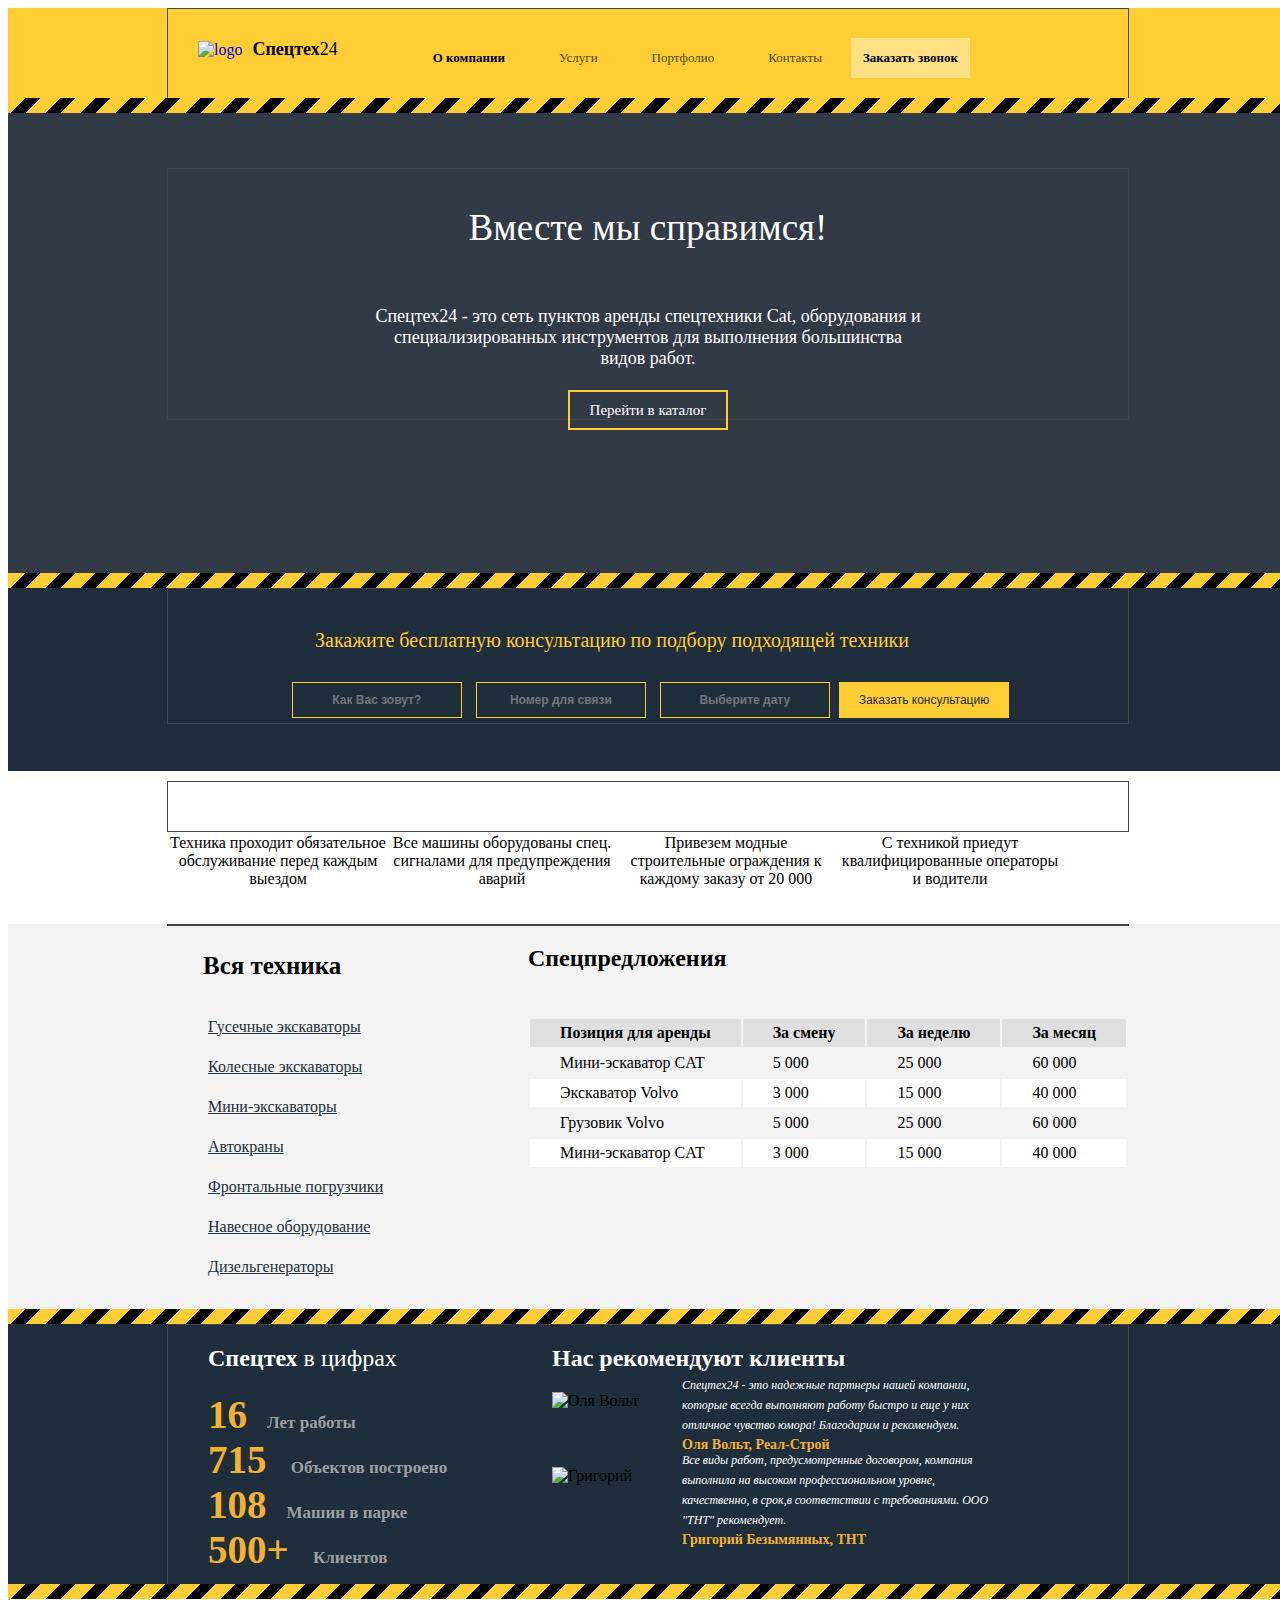
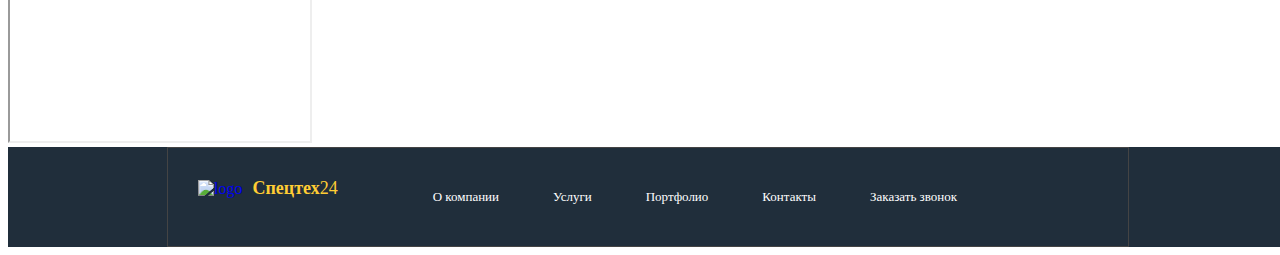
==== commit c06acceb: "спецтех 4 страницы" ====
--- a/index.html
+++ b/index.html
@@ -1,223 +1,223 @@
-<!DOCTYPE html>
-<html lang="en">
-<head>
-	<meta charset="UTF-8">
-	<title>Document</title>
-	<link rel="stylesheet" href="https://cdnjs.cloudflare.com/ajax/libs/normalize/3.0.3/normalize.css">
-  <link rel="stylesheet" href="css/style.css">
-</head>
-
-<body>
-	
-<!--Header-->
-    <header class="page-header">
-        <div class="container">
-            <a href="#" class="logo">
-                <img class="logo-img" src="http://s13.postimg.org/x2dfbz377/logo_1.png" width="50" alt="logo"/><span class="logo-brand"><strong>Спецтех</strong>24</span>
-            </a>
-
-            <nav class="main-nav">
-                <ul>
-                    <li><a href="#">О компании</a></li>
-                    <li><a href="#">Услуги</a></li>
-                    <li><a href="#">Портфолио</a></li>
-                    <li><a href="#">Контакты</a></li>
-                    <li><a href="#">Заказать звонок</a></li>
-                </ul>
-            </nav>
-        </div>
-    </header>
-<!--Header-->
-
-<!--Main-->
-    <main>
-<!--Promo-->
-        <div class="promo">
-            <div class="container">
-               <p class="promo-slogan">Вместе мы справимся!</p>
-                <h1 class="promo-title">
-                    Спецтех24 - это сеть пунктов аренды спецтехники Cat, оборудования и <br/>специализированных
-                    инструментов для выполнения большинства <br/>видов работ.
-                </h1>
-                <a href="#" class="promo-btn">Перейти в каталог</a>
-            </div>
-        </div>
-<!--Promo-->
-
-<!--consult-->
-        <div class="consult">
-            <div class="container">
-                <form action="#">
-                    
-                        <legend class="consult-title">
-                            Закажите бесплатную консультацию по подбору подходящей техники
-                        </legend>
-                                <input class="text-consult" type="text" placeholder="Как Вас зовут?"/>
-                                <input class="text-consult" type="text" placeholder="Номер для связи"/>
-                                <input class="text-consult" type="text" placeholder="Выберите дату">
-                                <input class="button-consult" type="submit" value="Заказать консультацию"/>
-                
-                </form>
-            </div>
-        </div>
-
-        <div class="features">
-            <div class="container">
-                
-                    <div class="features-item   features-item-tool"> 
-                        <img class="features-item-img" src="img/content/features_item1.png" alt=""/>
-                        <p class="features-item-paragraph">Техника проходит обязательное обслуживание перед каждым выездом</p>
-                    </div>
-
-                    <div class="features-item   features-item-work"> 
-                        <img class="features-item-img" src="img/content/features_item2.png" alt=""/>
-                        <p class="features-item-paragraph">Все машины оборудованы спец. сигналами для предупреждения аварий</p>
-                    </div>
-
-                    <div class="features-item   features-item-fencing"> 
-                        <img class="features-item-img" src="img/content/features_item4.png" alt=""/>
-                        <p class="features-item-paragraph">Привезем модные строительные ограждения к каждому заказу от 20 000</p>
-                    </div>
-
-                    <div class="features-item   features-item-workman"> 
-                        <img class="features-item-img" src="img/content/features_item3.png" alt=""/>
-                        <p class="features-item-paragraph">С техникой приедут квалифицированные операторы и водители</p>
-                    </div>
-               
-            </div>
-        </div>
-<!--Features-->
-
-<!--deals-->
-        <div class="deals">
-            <div class="container">
-                    <div class="deals-menu">
-                        <h2>Вся техника</h2>
-                        <ul>
-                            <li><a href="#">Гусечные экскаваторы</a></li>
-                            <li><a href="#">Колесные экскаваторы</a></li>
-                            <li><a href="#">Мини-экскаваторы</a></li>
-                            <li><a href="#">Автокраны</a></li>
-                            <li><a href="#">Фронтальные погрузчики</a></li>
-                            <li><a href="#">Навесное оборудование</a></li>
-                            <li><a href="#">Дизельгенераторы</a></li>
-                        </ul>
-                    </div>
-
-                    <div class="deals-table">
-                        <h2>Спецпредложения</h2>
-                        <table>
-                            <tr>
-                                <th>Позиция для аренды</th>
-                                <th>За смену</th>
-                                <th>За неделю</th>
-                                <th>За месяц</th>
-                            </tr>
-                            <tr>
-                                <td>Мини-эскаватор CAT</td>
-                                <td>5 000</td>
-                                <td>25 000</td>
-                                <td>60 000</td>
-                            </tr>
-                            <tr>
-                                <td>Экскаватор Volvo</td>
-                                <td>3 000</td>
-                                <td>15 000</td>
-                                <td>40 000</td>
-                            </tr>
-                            <tr>
-                                <td>Грузовик Volvo</td>
-                                <td>5 000</td>
-                                <td>25 000</td>
-                                <td>60 000</td>
-                            </tr>
-                            <tr>
-                                <td>Мини-эскаватор CAT</td>
-                                <td>3 000</td>
-                                <td>15 000</td>
-                                <td>40 000</td>
-                            </tr>
-                            
-                        </table>
-                    </div>
-                
-            </div>
-        </div>
-<!--deals-->
-
-<!--about-->
-        <div class="about">
-            <div class="container">
-                
-                        <div class="about-facts">
-                         
-                            <h2>Спецтех <span class="about-facts-subtitle">в цифрах</span></h2>
-                            <ul>
-                                <li><span class="about-facts-number">16</span><span class="about-facts-text">Лет работы</span></li>
-                                <li><span class="about-facts-number">715</span><span class="about-facts-text"> Объектов построено</span></li>
-                                <li><span class="about-facts-number">108</span><span class="about-facts-text">Машин в парке</span></li>
-                                <li><span class="about-facts-number">500+</span><span class="about-facts-text"> Клиентов</span></li>
-                            </ul>
-                         
-                        </div>
-
-                        <div class="about-reviews">
-                         
-                            <h2>Нас рекомендуют клиенты</h2>
-                            <div class="about-reviews-item">
-                                <img src="img/content/reviews-item1.jpg" alt="Оля Вольт"/>
-                                <blockquote>
-                                    Спецтех24 - это надежные партнеры нашей компании, которые всегда выполняют
-                                    работу быстро и еще у них отличное чувство юмора! Благодарим и рекомендуем.<br>
-                                    <cite>Оля Вольт, Реал-Строй</cite>
-                                </blockquote>
-                            </div>
-                            <div class="about-reviews-item">
-                                <img src="img/content/reviews-item2.jpg" alt="Григорий"/>
-                                <blockquote>
-                                    Все виды работ, предусмотренные договором, компания выполнила на высоком
-                                    профессиональном уровне, качественно, в срок,в соответствии с требованиями.
-                                    OOO "ТНТ" рекомендует.<br>
-                                    <cite>Григорий Безымянных, ТНТ</cite>
-                                </blockquote>
-                            </div>
-                        
-                        </div>
-
-            </div>
-        </div>
-<!--about-->
-
-<!--map-->
-        <div        class="map">    
-
-<iframe src="">
-  <script type="text/javascript" charset="utf-8" src="https://api-maps.yandex.ru/services/constructor/1.0/js/?sid=rKcRGAn8de9tPPaZG3tA4q5gqoB6nok3&width=100%&height=400&lang=ru_RU&sourceType=constructor"></script>
-</iframe>
-</div>
-<!--map-->
-</main>
-<!--main-->
-
-<!--footer-->
-    <footer class="page-footer">
-        <div class="container">
-            <a href="#" class="logo">
-                <img class="logo-img" src="" alt="logo"/><span class="logo-brand"><strong>Спецтех</strong>24</span>
-            </a>
-
-            <nav class="main-nav">
-                <ul>
-                    <li><a href="#" >О компании</a></li>
-                    <li><a href="#">Услуги</a></li>
-                    <li><a href="#">Портфолио</a></li>
-                    <li><a href="#">Контакты</a></li>
-                    <li><a href="#">Заказать звонок</a></li>
-                </ul>
-            </nav>
-        </div>
-    </footer>
-<!--footer-->
-
-</body>
+<!DOCTYPE html>
+<html lang="en">
+<head>
+	<meta charset="UTF-8">
+	<title>Document</title>
+	<link rel="stylesheet" href="https://cdnjs.cloudflare.com/ajax/libs/normalize/3.0.3/normalize.css">
+  <link rel="stylesheet" href="css/style.css">
+</head>
+
+<body>
+	
+<!--Header-->
+    <header class="page-header">
+        <div class="container">
+            <a href="#" class="logo">
+                <img class="logo-img" src="http://s13.postimg.org/x2dfbz377/logo_1.png" width="50" alt="logo"/><span class="logo-brand"><strong>Спецтех</strong>24</span>
+            </a>
+
+            <nav class="main-nav">
+                <ul>
+                    <li><a href="#">О компании</a></li>
+                    <li><a href="#">Услуги</a></li>
+                    <li><a href="#">Портфолио</a></li>
+                    <li><a href="#">Контакты</a></li>
+                    <li><a href="#">Заказать звонок</a></li>
+                </ul>
+            </nav>
+        </div>
+    </header>
+<!--Header-->
+
+<!--Main-->
+    <main>
+<!--Promo-->
+        <div class="promo">
+            <div class="container">
+               <p class="promo-slogan">Вместе мы справимся!</p>
+                <h1 class="promo-title">
+                    Спецтех24 - это сеть пунктов аренды спецтехники Cat, оборудования и <br/>специализированных
+                    инструментов для выполнения большинства <br/>видов работ.
+                </h1>
+                <a href="#" class="promo-btn">Перейти в каталог</a>
+            </div>
+        </div>
+<!--Promo-->
+
+<!--consult-->
+        <div class="consult">
+            <div class="container">
+                <form action="#">
+                    
+                        <legend class="consult-title">
+                            Закажите бесплатную консультацию по подбору подходящей техники
+                        </legend>
+                                <input class="text-consult" type="text" placeholder="Как Вас зовут?"/>
+                                <input class="text-consult" type="text" placeholder="Номер для связи"/>
+                                <input class="text-consult" type="text" placeholder="Выберите дату">
+                                <input class="button-consult" type="submit" value="Заказать консультацию"/>
+                
+                </form>
+            </div>
+        </div>
+
+        <div class="features">
+            <div class="container">
+                
+                    <div class="features-item   features-item-tool"> 
+                        <img class="features-item-img" src="img/content/features_item1.png" alt=""/>
+                        <p class="features-item-paragraph">Техника проходит обязательное обслуживание перед каждым выездом</p>
+                    </div>
+
+                    <div class="features-item   features-item-work"> 
+                        <img class="features-item-img" src="img/content/features_item2.png" alt=""/>
+                        <p class="features-item-paragraph">Все машины оборудованы спец. сигналами для предупреждения аварий</p>
+                    </div>
+
+                    <div class="features-item   features-item-fencing"> 
+                        <img class="features-item-img" src="img/content/features_item4.png" alt=""/>
+                        <p class="features-item-paragraph">Привезем модные строительные ограждения к каждому заказу от 20 000</p>
+                    </div>
+
+                    <div class="features-item   features-item-workman"> 
+                        <img class="features-item-img" src="img/content/features_item3.png" alt=""/>
+                        <p class="features-item-paragraph">С техникой приедут квалифицированные операторы и водители</p>
+                    </div>
+               
+            </div>
+        </div>
+<!--Features-->
+
+<!--deals-->
+        <div class="deals">
+            <div class="container">
+                    <div class="deals-menu">
+                        <h2>Вся техника</h2>
+                        <ul>
+                            <li><a href="#">Гусечные экскаваторы</a></li>
+                            <li><a href="#">Колесные экскаваторы</a></li>
+                            <li><a href="#">Мини-экскаваторы</a></li>
+                            <li><a href="#">Автокраны</a></li>
+                            <li><a href="#">Фронтальные погрузчики</a></li>
+                            <li><a href="#">Навесное оборудование</a></li>
+                            <li><a href="#">Дизельгенераторы</a></li>
+                        </ul>
+                    </div>
+
+                    <div class="deals-table">
+                        <h2>Спецпредложения</h2>
+                        <table>
+                            <tr>
+                                <th>Позиция для аренды</th>
+                                <th>За смену</th>
+                                <th>За неделю</th>
+                                <th>За месяц</th>
+                            </tr>
+                            <tr>
+                                <td>Мини-эскаватор CAT</td>
+                                <td>5 000</td>
+                                <td>25 000</td>
+                                <td>60 000</td>
+                            </tr>
+                            <tr>
+                                <td>Экскаватор Volvo</td>
+                                <td>3 000</td>
+                                <td>15 000</td>
+                                <td>40 000</td>
+                            </tr>
+                            <tr>
+                                <td>Грузовик Volvo</td>
+                                <td>5 000</td>
+                                <td>25 000</td>
+                                <td>60 000</td>
+                            </tr>
+                            <tr>
+                                <td>Мини-эскаватор CAT</td>
+                                <td>3 000</td>
+                                <td>15 000</td>
+                                <td>40 000</td>
+                            </tr>
+                            
+                        </table>
+                    </div>
+                
+            </div>
+        </div>
+<!--deals-->
+
+<!--about-->
+        <div class="about">
+            <div class="container">
+                
+                        <div class="about-facts">
+                         
+                            <h2>Спецтех <span class="about-facts-subtitle">в цифрах</span></h2>
+                            <ul>
+                                <li><span class="about-facts-number">16</span><span class="about-facts-text">Лет работы</span></li>
+                                <li><span class="about-facts-number">715</span><span class="about-facts-text"> Объектов построено</span></li>
+                                <li><span class="about-facts-number">108</span><span class="about-facts-text">Машин в парке</span></li>
+                                <li><span class="about-facts-number">500+</span><span class="about-facts-text"> Клиентов</span></li>
+                            </ul>
+                         
+                        </div>
+
+                        <div class="about-reviews">
+                         
+                            <h2>Нас рекомендуют клиенты</h2>
+                            <div class="about-reviews-item">
+                                <img src="img/content/reviews-item1.jpg" alt="Оля Вольт"/>
+                                <blockquote>
+                                    Спецтех24 - это надежные партнеры нашей компании, которые всегда выполняют
+                                    работу быстро и еще у них отличное чувство юмора! Благодарим и рекомендуем.<br>
+                                    <cite>Оля Вольт, Реал-Строй</cite>
+                                </blockquote>
+                            </div>
+                            <div class="about-reviews-item">
+                                <img src="img/content/reviews-item2.jpg" alt="Григорий"/>
+                                <blockquote>
+                                    Все виды работ, предусмотренные договором, компания выполнила на высоком
+                                    профессиональном уровне, качественно, в срок,в соответствии с требованиями.
+                                    OOO "ТНТ" рекомендует.<br>
+                                    <cite>Григорий Безымянных, ТНТ</cite>
+                                </blockquote>
+                            </div>
+                        
+                        </div>
+
+            </div>
+        </div>
+<!--about-->
+
+<!--map-->
+        <div        class="map">    
+
+<iframe src="">
+  <script type="text/javascript" charset="utf-8" src="https://api-maps.yandex.ru/services/constructor/1.0/js/?sid=rKcRGAn8de9tPPaZG3tA4q5gqoB6nok3&width=100%&height=400&lang=ru_RU&sourceType=constructor"></script>
+</iframe>
+</div>
+<!--map-->
+</main>
+<!--main-->
+
+<!--footer-->
+    <footer class="page-footer">
+        <div class="container">
+            <a href="#" class="logo">
+                <img class="logo-img" src="" alt="logo"/><span class="logo-brand"><strong>Спецтех</strong>24</span>
+            </a>
+
+            <nav class="main-nav">
+                <ul>
+                    <li><a href="#" >О компании</a></li>
+                    <li><a href="#">Услуги</a></li>
+                    <li><a href="#">Портфолио</a></li>
+                    <li><a href="#">Контакты</a></li>
+                    <li><a href="#">Заказать звонок</a></li>
+                </ul>
+            </nav>
+        </div>
+    </footer>
+<!--footer-->
+
+</body>
 </html>--- a/css/style.css
+++ b/css/style.css
@@ -40,8 +40,6 @@
 font-size: 13px;
 padding: 25px;
 vertical-align: middle;
-
-
 }
 .page-header li a{
 text-decoration: none;
@@ -167,13 +165,9 @@
 .button-consult{
 background-color: #ffcd34;
 color: #202e3b; 
-font-size: 11px;
-box-sizing: border-box;
-border-color: #ffcd34;
-padding: 7px 0 13px;
-vertical-align: middle;
-font-weight: bold;
-
+padding: 8px 17px;
+border: 3px solid #ffcd34;
+font-size: 12px;
 }
 .features { 
 background-color: #fff;
@@ -253,8 +247,6 @@
 
 .deals-menu li a{
 color: #202e3b;
-
-	
 }
 .deals-menu h2{
 	font-size: 25px;
@@ -430,16 +422,10 @@
 
 } 
 
-.page-header{ 
-background-color: #ffcd34;
-} 
-
 .logo{
 padding: 30px;
 }
-.logo img{
-
-}
+
 .main-nav ul { 
 display: inline-block;
 vertical-align: middle;
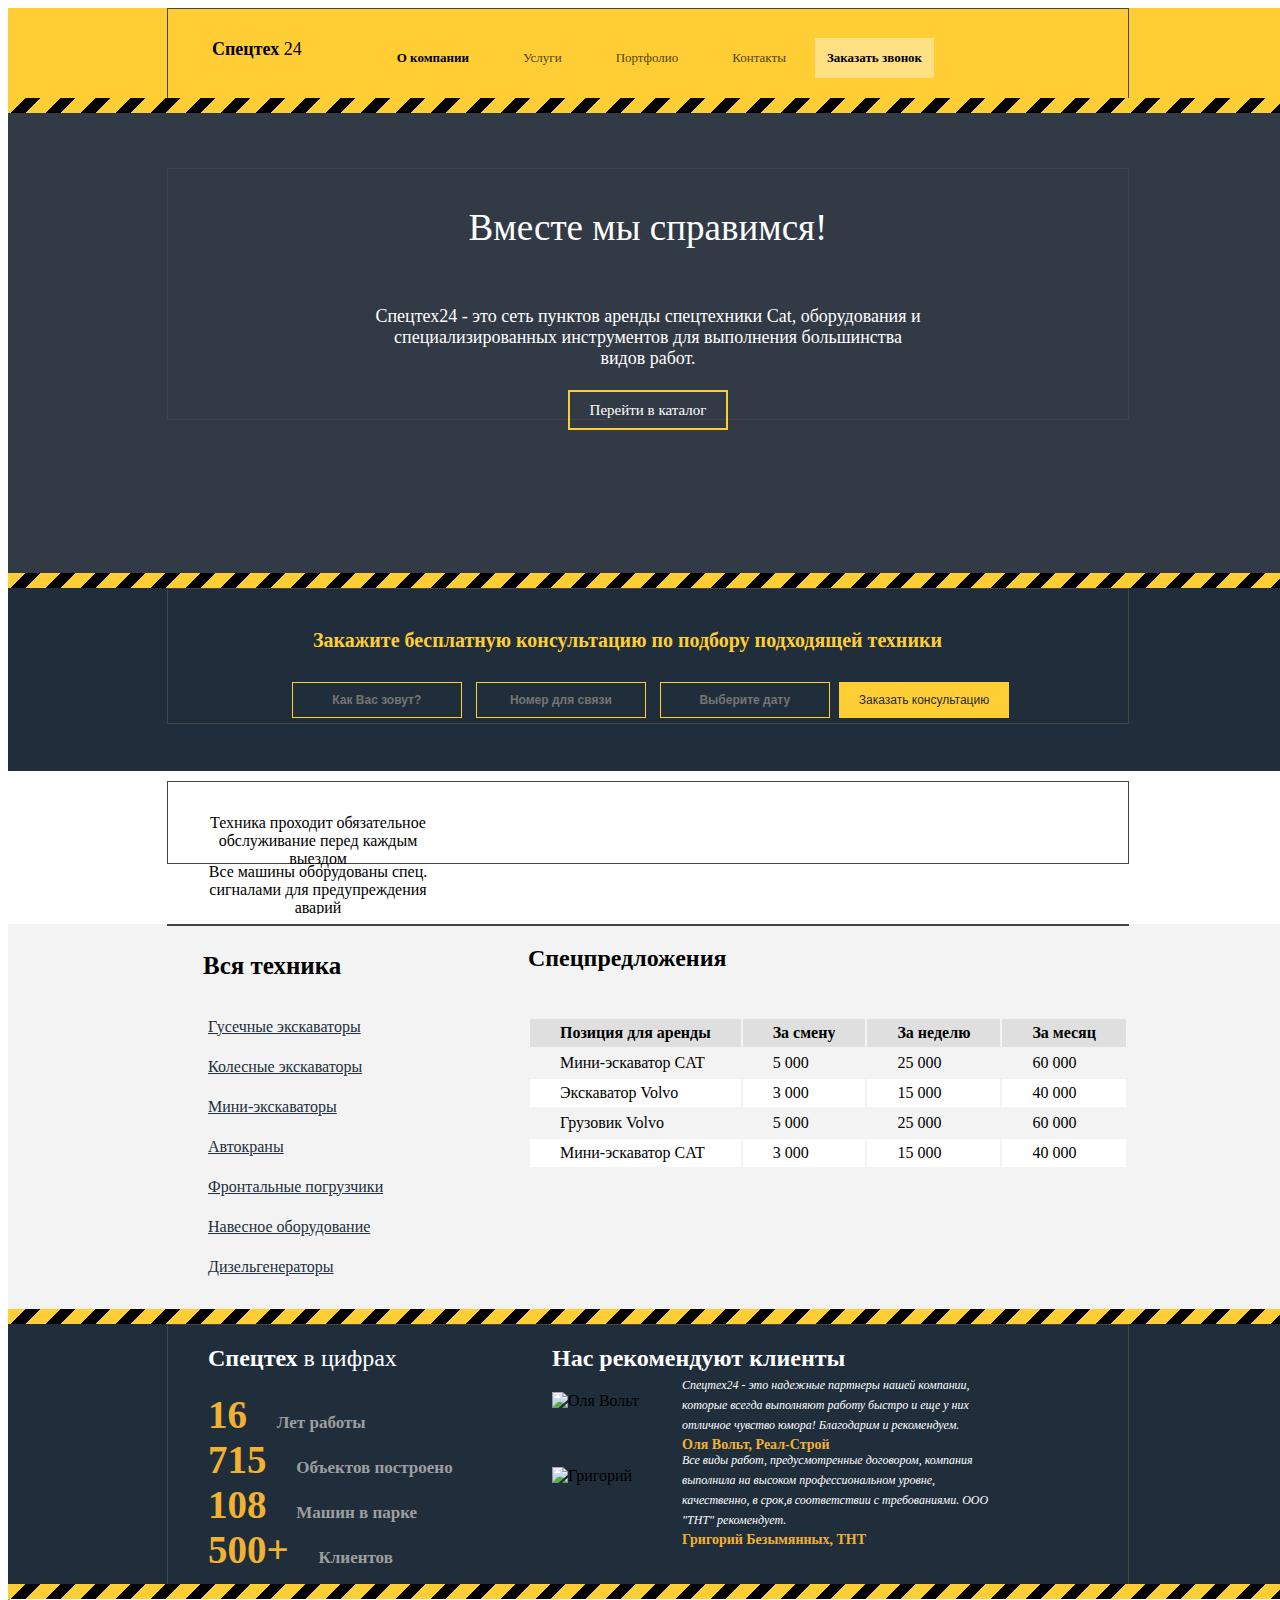
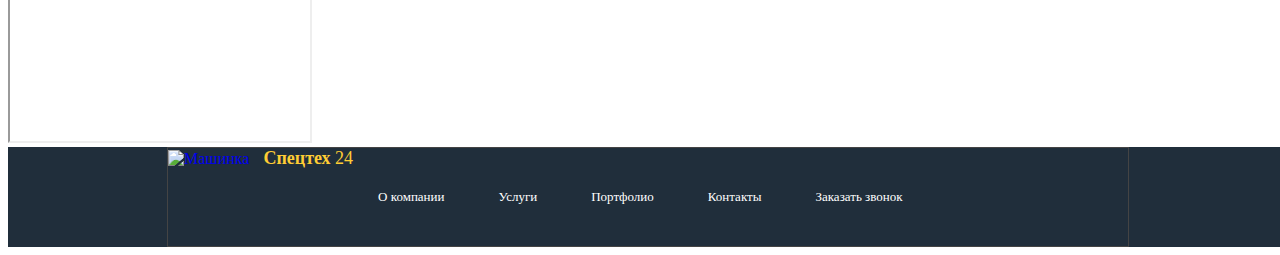
==== commit 37525f99: "Added files via upload" ====
--- a/index.html
+++ b/index.html
@@ -1,223 +1,376 @@
 <!DOCTYPE html>
-<html lang="en">
-<head>
-	<meta charset="UTF-8">
-	<title>Document</title>
-	<link rel="stylesheet" href="https://cdnjs.cloudflare.com/ajax/libs/normalize/3.0.3/normalize.css">
-  <link rel="stylesheet" href="css/style.css">
-</head>
-
-<body>
-	
-<!--Header-->
-    <header class="page-header">
-        <div class="container">
-            <a href="#" class="logo">
-                <img class="logo-img" src="http://s13.postimg.org/x2dfbz377/logo_1.png" width="50" alt="logo"/><span class="logo-brand"><strong>Спецтех</strong>24</span>
-            </a>
-
-            <nav class="main-nav">
-                <ul>
-                    <li><a href="#">О компании</a></li>
-                    <li><a href="#">Услуги</a></li>
-                    <li><a href="#">Портфолио</a></li>
-                    <li><a href="#">Контакты</a></li>
-                    <li><a href="#">Заказать звонок</a></li>
-                </ul>
-            </nav>
-        </div>
-    </header>
-<!--Header-->
-
-<!--Main-->
-    <main>
-<!--Promo-->
-        <div class="promo">
+<html lang="ru">
+    <head>
+        <meta charset="UTF-8"/>
+        <title>
+            Document
+        </title>
+        <link href='https://fonts.googleapis.com/css?family=PT+Sans:400,700&subset=latin,cyrillic' rel='stylesheet' type='text/css'/>
+        <link rel="stylesheet" href="https://cdnjs.cloudflare.com/ajax/libs/normalize/3.0.3/normalize.css"/>
+        <link rel="stylesheet" href="css/style.css"/>
+    </head>
+    <body>
+        <!-- Header -->
+        <header class="page-header">
             <div class="container">
-               <p class="promo-slogan">Вместе мы справимся!</p>
-                <h1 class="promo-title">
-                    Спецтех24 - это сеть пунктов аренды спецтехники Cat, оборудования и <br/>специализированных
-                    инструментов для выполнения большинства <br/>видов работ.
-                </h1>
-                <a href="#" class="promo-btn">Перейти в каталог</a>
-            </div>
-        </div>
-<!--Promo-->
-
-<!--consult-->
-        <div class="consult">
-            <div class="container">
-                <form action="#">
-                    
-                        <legend class="consult-title">
+                <a href="#" class="logo">
+                     <img class="logo-img" src="image/logo.png" alt="">
+                    <span class="logo-brand">
+                        <b>
+                            Спецтех
+                        </b>
+                        24
+                    </span>
+                </a>
+                <nav class="main-nav">
+                    <ul>
+                        <li>
+                            <a href="#">
+                                О компании
+                            </a>
+                        </li>
+                        <li>
+                            <a href="#">
+                                Услуги
+                            </a>
+                        </li>
+                        <li>
+                            <a href="#">
+                                Портфолио
+                            </a>
+                        </li>
+                        <li>
+                            <a href="#">
+                                Контакты
+                            </a>
+                        </li>
+                        <li>
+                            <a href="#" class="recall">
+                                Заказать звонок
+                            </a>
+                        </li>
+                    </ul>
+                </nav>
+            </div>
+        </header>
+        <!-- Header -->
+        <!-- Main -->
+        <main>
+            <!-- Promo -->
+            <div class="promo">
+                <div class="container">
+                    <p class="promo-slogan">
+                        Вместе мы справимся!
+                    </p>
+                    <h1 class="promo-title">
+                        Спецтех24 - это сеть пунктов аренды спецтехники Cat, оборудования и
+                        <br/>
+                        специализированных
+                        инструментов для выполнения большинства
+                        <br/>
+                        видов работ.
+                    </h1>
+                    <a href="#" class="promo-btn">
+                        Перейти в каталог
+                    </a>
+                </div>
+            </div>
+            <!-- Promo -->
+            <!-- consult -->
+            <div class="consult">
+                <div class="container">
+                    <form action="#">
+                        <h2 class="consult-title">
                             Закажите бесплатную консультацию по подбору подходящей техники
-                        </legend>
-                                <input class="text-consult" type="text" placeholder="Как Вас зовут?"/>
-                                <input class="text-consult" type="text" placeholder="Номер для связи"/>
-                                <input class="text-consult" type="text" placeholder="Выберите дату">
-                                <input class="button-consult" type="submit" value="Заказать консультацию"/>
-                
-                </form>
-            </div>
-        </div>
-
-        <div class="features">
-            <div class="container">
-                
-                    <div class="features-item   features-item-tool"> 
-                        <img class="features-item-img" src="img/content/features_item1.png" alt=""/>
-                        <p class="features-item-paragraph">Техника проходит обязательное обслуживание перед каждым выездом</p>
-                    </div>
-
-                    <div class="features-item   features-item-work"> 
-                        <img class="features-item-img" src="img/content/features_item2.png" alt=""/>
-                        <p class="features-item-paragraph">Все машины оборудованы спец. сигналами для предупреждения аварий</p>
-                    </div>
-
-                    <div class="features-item   features-item-fencing"> 
-                        <img class="features-item-img" src="img/content/features_item4.png" alt=""/>
-                        <p class="features-item-paragraph">Привезем модные строительные ограждения к каждому заказу от 20 000</p>
-                    </div>
-
-                    <div class="features-item   features-item-workman"> 
-                        <img class="features-item-img" src="img/content/features_item3.png" alt=""/>
-                        <p class="features-item-paragraph">С техникой приедут квалифицированные операторы и водители</p>
-                    </div>
-               
-            </div>
-        </div>
-<!--Features-->
-
-<!--deals-->
-        <div class="deals">
-            <div class="container">
+                        </h2>
+                        <input class="text-consult" type="text" placeholder="Как Вас зовут?"/>
+                        <input class="text-consult" type="text" placeholder="Номер для связи"/>
+                        <input class="text-consult" type="text" placeholder="Выберите дату"/>
+                        <input class="button-consult" type="submit" value="Заказать консультацию"/>
+                    </form>
+                </div>
+            </div>
+            <div class="features">
+                <div class="container">
+                    <ul class="features-item">
+                        <li class="features-item   features-item-tool">
+                            <p class="features-item-paragraph">
+                                Техника проходит обязательное обслуживание перед каждым выездом
+                            </p>
+                        </li>
+                        <li class="features-item   features-item-work">
+                            <p class="features-item-paragraph">
+                                Все машины оборудованы спец. сигналами для предупреждения аварий
+                            </p>
+                        </li>
+                        <li class="features-item   features-item-fencing">
+                            <p class="features-item-paragraph">
+                                Привезем модные строительные ограждения к каждому заказу от 20 000
+                            </p>
+                        </li>
+                        <li class="features-item   features-item-workman">
+                            <p class="features-item-paragraph">
+                                С техникой приедут квалифицированные операторы и водители
+                            </p>
+                        </li>
+                    </ul>
+                </div>
+            </div>
+            <!-- Features -->
+            <!-- deals -->
+            <div class="deals">
+                <div class="container">
                     <div class="deals-menu">
-                        <h2>Вся техника</h2>
-                        <ul>
-                            <li><a href="#">Гусечные экскаваторы</a></li>
-                            <li><a href="#">Колесные экскаваторы</a></li>
-                            <li><a href="#">Мини-экскаваторы</a></li>
-                            <li><a href="#">Автокраны</a></li>
-                            <li><a href="#">Фронтальные погрузчики</a></li>
-                            <li><a href="#">Навесное оборудование</a></li>
-                            <li><a href="#">Дизельгенераторы</a></li>
+                        <h2>
+                            Вся техника
+                        </h2>
+                        <ul class="deals-menu-list">
+                            <li>
+                                <a href="#">
+                                    Гусечные экскаваторы
+                                </a>
+                            </li>
+                            <li>
+                                <a href="#">
+                                    Колесные экскаваторы
+                                </a>
+                            </li>
+                            <li>
+                                <a href="#">
+                                    Мини-экскаваторы
+                                </a>
+                            </li>
+                            <li>
+                                <a href="#">
+                                    Автокраны
+                                </a>
+                            </li>
+                            <li>
+                                <a href="#">
+                                    Фронтальные погрузчики
+                                </a>
+                            </li>
+                            <li>
+                                <a href="#">
+                                    Навесное оборудование
+                                </a>
+                            </li>
+                            <li>
+                                <a href="#">
+                                    Дизельгенераторы
+                                </a>
+                            </li>
                         </ul>
                     </div>
-
                     <div class="deals-table">
-                        <h2>Спецпредложения</h2>
+                        <h2>
+                            Спецпредложения
+                        </h2>
                         <table>
                             <tr>
-                                <th>Позиция для аренды</th>
-                                <th>За смену</th>
-                                <th>За неделю</th>
-                                <th>За месяц</th>
-                            </tr>
-                            <tr>
-                                <td>Мини-эскаватор CAT</td>
-                                <td>5 000</td>
-                                <td>25 000</td>
-                                <td>60 000</td>
-                            </tr>
-                            <tr>
-                                <td>Экскаватор Volvo</td>
-                                <td>3 000</td>
-                                <td>15 000</td>
-                                <td>40 000</td>
-                            </tr>
-                            <tr>
-                                <td>Грузовик Volvo</td>
-                                <td>5 000</td>
-                                <td>25 000</td>
-                                <td>60 000</td>
-                            </tr>
-                            <tr>
-                                <td>Мини-эскаватор CAT</td>
-                                <td>3 000</td>
-                                <td>15 000</td>
-                                <td>40 000</td>
-                            </tr>
-                            
+                                <th>
+                                    Позиция для аренды
+                                </th>
+                                <th>
+                                    За смену
+                                </th>
+                                <th>
+                                    За неделю
+                                </th>
+                                <th>
+                                    За месяц
+                                </th>
+                            </tr>
+                            <tr>
+                                <td>
+                                    Мини-эскаватор CAT
+                                </td>
+                                <td>
+                                    5 000
+                                </td>
+                                <td>
+                                    25 000
+                                </td>
+                                <td>
+                                    60 000
+                                </td>
+                            </tr>
+                            <tr>
+                                <td>
+                                    Экскаватор Volvo
+                                </td>
+                                <td>
+                                    3 000
+                                </td>
+                                <td>
+                                    15 000
+                                </td>
+                                <td>
+                                    40 000
+                                </td>
+                            </tr>
+                            <tr>
+                                <td>
+                                    Грузовик Volvo
+                                </td>
+                                <td>
+                                    5 000
+                                </td>
+                                <td>
+                                    25 000
+                                </td>
+                                <td>
+                                    60 000
+                                </td>
+                            </tr>
+                            <tr>
+                                <td>
+                                    Мини-эскаватор CAT
+                                </td>
+                                <td>
+                                    3 000
+                                </td>
+                                <td>
+                                    15 000
+                                </td>
+                                <td>
+                                    40 000
+                                </td>
+                            </tr>
                         </table>
                     </div>
-                
-            </div>
-        </div>
-<!--deals-->
-
-<!--about-->
-        <div class="about">
+                </div>
+            </div>
+            <!-- deals -->
+            <!-- about -->
+            <div class="about">
+                <div class="container">
+                    <div class="about-facts">
+                        <h2>
+                            Спецтех
+                            <span class="about-facts-subtitle">
+                                в цифрах
+                            </span>
+                        </h2>
+                        <ul>
+                            <li>
+                                <span class="about-facts-number">
+                                    16
+                                </span>
+                                <span class="about-facts-text">
+                                    Лет работы
+                                </span>
+                            </li>
+                            <li>
+                                <span class="about-facts-number">
+                                    715
+                                </span>
+                                <span class="about-facts-text">
+                                    Объектов построено
+                                </span>
+                            </li>
+                            <li>
+                                <span class="about-facts-number">
+                                    108
+                                </span>
+                                <span class="about-facts-text">
+                                    Машин в парке
+                                </span>
+                            </li>
+                            <li>
+                                <span class="about-facts-number">
+                                    500+
+                                </span>
+                                <span class="about-facts-text">
+                                    Клиентов
+                                </span>
+                            </li>
+                        </ul>
+                    </div>
+                    <div class="about-reviews">
+                        <h2>
+                            Нас рекомендуют клиенты
+                        </h2>
+                        <div class="about-reviews-item">
+                            <img src="image/reviewer-index-1.jpg" alt="Оля Вольт"/>
+                            <blockquote>
+                                Спецтех24 - это надежные партнеры нашей компании, которые всегда выполняют
+                                работу быстро и еще у них отличное чувство юмора! Благодарим и рекомендуем.
+                                <br/>
+                                <cite>
+                                    Оля Вольт, Реал-Строй
+                                </cite>
+                            </blockquote>
+                        </div>
+                        <div class="about-reviews-item">
+                            <img src="image/reviewer-index-2.jpg" alt="Григорий"/>
+                            <blockquote>
+                                Все виды работ, предусмотренные договором, компания выполнила на высоком
+                                профессиональном уровне, качественно, в срок,в соответствии с требованиями.
+                                OOO "ТНТ" рекомендует.
+                                <br/>
+                                <cite>
+                                    Григорий Безымянных, ТНТ
+                                </cite>
+                            </blockquote>
+                        </div>
+                    </div>
+                </div>
+            </div>
+            <!-- about -->
+            <!-- map -->
+            <div        class="map">
+                <iframe src="">
+                    <script type="text/javascript" charset="utf-8" src="https://api-maps.yandex.ru/services/constructor/1.0/js/?sid=rKcRGAn8de9tPPaZG3tA4q5gqoB6nok3&width=100%&height=400&lang=ru_RU&sourceType=constructor">
+                    </script>
+                </iframe>
+            </div>
+            <!-- map -->
+        </main>
+        <!-- main -->
+        <!-- footer -->
+        <footer class="page-footer">
             <div class="container">
-                
-                        <div class="about-facts">
-                         
-                            <h2>Спецтех <span class="about-facts-subtitle">в цифрах</span></h2>
-                            <ul>
-                                <li><span class="about-facts-number">16</span><span class="about-facts-text">Лет работы</span></li>
-                                <li><span class="about-facts-number">715</span><span class="about-facts-text"> Объектов построено</span></li>
-                                <li><span class="about-facts-number">108</span><span class="about-facts-text">Машин в парке</span></li>
-                                <li><span class="about-facts-number">500+</span><span class="about-facts-text"> Клиентов</span></li>
-                            </ul>
-                         
-                        </div>
-
-                        <div class="about-reviews">
-                         
-                            <h2>Нас рекомендуют клиенты</h2>
-                            <div class="about-reviews-item">
-                                <img src="img/content/reviews-item1.jpg" alt="Оля Вольт"/>
-                                <blockquote>
-                                    Спецтех24 - это надежные партнеры нашей компании, которые всегда выполняют
-                                    работу быстро и еще у них отличное чувство юмора! Благодарим и рекомендуем.<br>
-                                    <cite>Оля Вольт, Реал-Строй</cite>
-                                </blockquote>
-                            </div>
-                            <div class="about-reviews-item">
-                                <img src="img/content/reviews-item2.jpg" alt="Григорий"/>
-                                <blockquote>
-                                    Все виды работ, предусмотренные договором, компания выполнила на высоком
-                                    профессиональном уровне, качественно, в срок,в соответствии с требованиями.
-                                    OOO "ТНТ" рекомендует.<br>
-                                    <cite>Григорий Безымянных, ТНТ</cite>
-                                </blockquote>
-                            </div>
-                        
-                        </div>
-
-            </div>
-        </div>
-<!--about-->
-
-<!--map-->
-        <div        class="map">    
-
-<iframe src="">
-  <script type="text/javascript" charset="utf-8" src="https://api-maps.yandex.ru/services/constructor/1.0/js/?sid=rKcRGAn8de9tPPaZG3tA4q5gqoB6nok3&width=100%&height=400&lang=ru_RU&sourceType=constructor"></script>
-</iframe>
-</div>
-<!--map-->
-</main>
-<!--main-->
-
-<!--footer-->
-    <footer class="page-footer">
-        <div class="container">
-            <a href="#" class="logo">
-                <img class="logo-img" src="" alt="logo"/><span class="logo-brand"><strong>Спецтех</strong>24</span>
-            </a>
-
-            <nav class="main-nav">
-                <ul>
-                    <li><a href="#" >О компании</a></li>
-                    <li><a href="#">Услуги</a></li>
-                    <li><a href="#">Портфолио</a></li>
-                    <li><a href="#">Контакты</a></li>
-                    <li><a href="#">Заказать звонок</a></li>
-                </ul>
-            </nav>
-        </div>
-    </footer>
-<!--footer-->
-
-</body>
-</html>+                <a href="#" class="logo-footer">
+                    <img  class="logo-img" src="image/logo-footer.png" height="36" width="47" alt="Машинка"/>
+                    <span class="logo-brand">
+                        <b>
+                            Спецтех
+                        </b>
+                        24
+                    </span>
+                </a>
+                <nav class="footer-nav">
+                    <ul>
+                        <li>
+                            <a href="#" >
+                                О компании
+                            </a>
+                        </li>
+                        <li>
+                            <a href="#">
+                                Услуги
+                            </a>
+                        </li>
+                        <li>
+                            <a href="#">
+                                Портфолио
+                            </a>
+                        </li>
+                        <li>
+                            <a href="#">
+                                Контакты
+                            </a>
+                        </li>
+                        <li>
+                            <a href="#" class="recall">
+                                Заказать звонок
+                            </a>
+                        </li>
+                    </ul>
+                </nav>
+            </div>
+        </footer>
+        <!-- footer -->
+    </body>
+</html>
